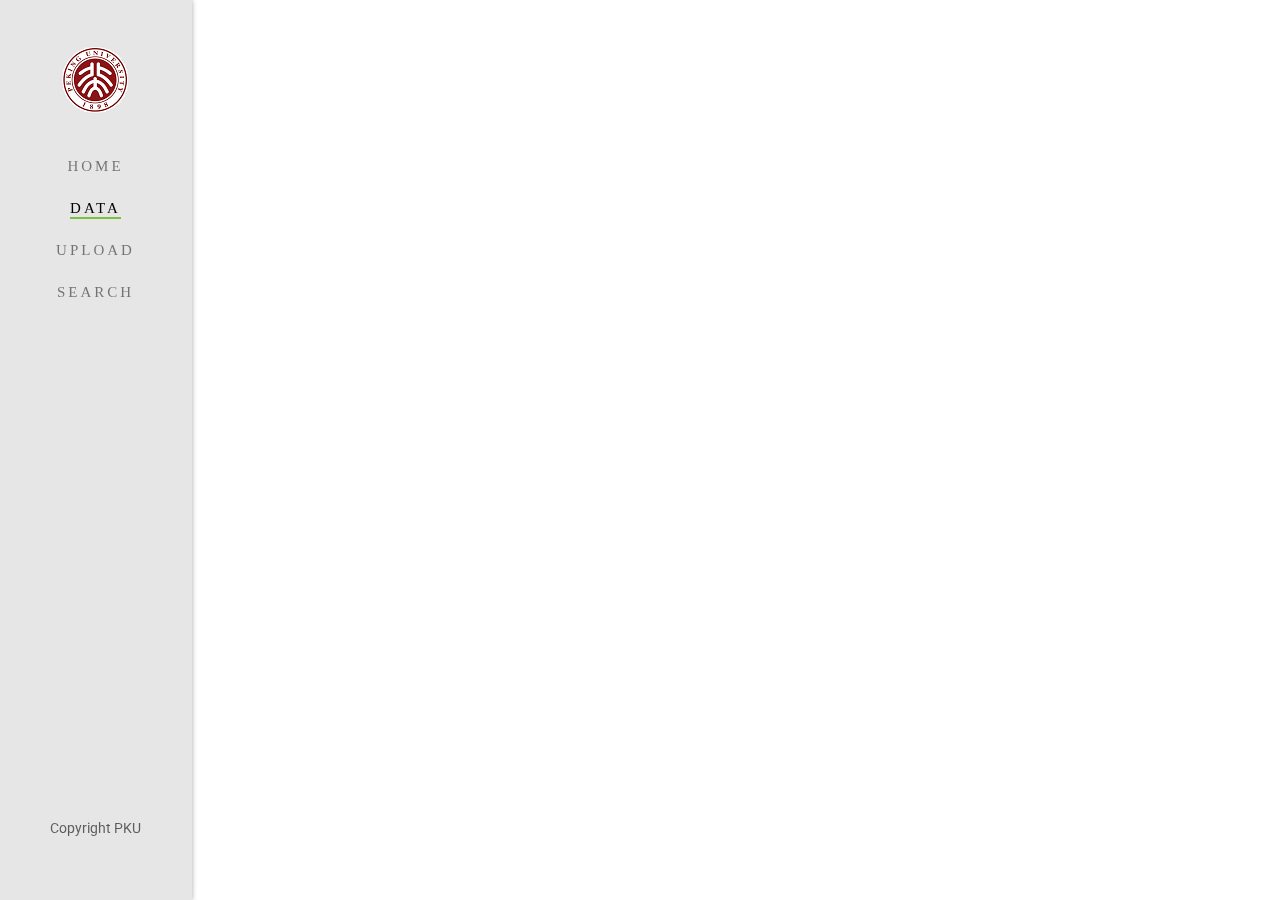
==== listPhotos.html @ c8ec36ab "changes" ====
<!DOCTYPE html>
<!--[if lt IE 7]>      <html class="no-js lt-ie9 lt-ie8 lt-ie7"> <![endif]-->
<!--[if IE 7]>         <html class="no-js lt-ie9 lt-ie8"> <![endif]-->
<!--[if IE 8]>         <html class="no-js lt-ie9"> <![endif]-->
<!--[if gt IE 8]><!--> <html class="no-js"> <!--<![endif]-->
	<head>
	<meta charset="utf-8">
	<meta http-equiv="X-UA-Compatible" content="IE=edge">
	<title>IDM SYSTEM</title>
	<meta name="viewport" content="width=device-width, initial-scale=1">
	<meta name="description" content="Free HTML5 Website Template by FreeHTML5.co" />
	<meta name="keywords" content="free html5, free template, free bootstrap, free website template, html5, css3, mobile first, responsive" />
	

  

  	<!-- Facebook and Twitter integration -->
	<meta property="og:title" content=""/>
	<meta property="og:image" content=""/>
	<meta property="og:url" content=""/>
	<meta property="og:site_name" content=""/>
	<meta property="og:description" content=""/>
	<meta name="twitter:title" content="" />
	<meta name="twitter:image" content="" />
	<meta name="twitter:url" content="" />
	<meta name="twitter:card" content="" />

	<!-- Place favicon.ico and apple-touch-icon.png in the root directory -->
	<link rel="shortcut icon" href="favicon.ico">

	<link href='https://fonts.googleapis.com/css?family=Roboto:400,300,600,400italic,700' rel='stylesheet' type='text/css'>
	<link href='https://fonts.googleapis.com/css?family=Montserrat:400,700' rel='stylesheet' type='text/css'>
	
	<!-- Animate.css -->
	<link rel="stylesheet" href="css/animate.css">
	<!-- Icomoon Icon Fonts-->
	<link rel="stylesheet" href="css/icomoon.css">
	<!-- Bootstrap  -->
	<link rel="stylesheet" href="css/bootstrap.css">
	<!-- Owl Carousel -->
	<link rel="stylesheet" href="css/owl.carousel.min.css">
	<link rel="stylesheet" href="css/owl.theme.default.min.css">
	<!-- Theme style  -->
	<link rel="stylesheet" href="css/style.css">

	<!-- Modernizr JS -->
	<script src="js/modernizr-2.6.2.min.js"></script>
	<!-- FOR IE9 below -->
	<!--[if lt IE 9]>
	<script src="js/respond.min.js"></script>
	<![endif]-->

	</head>
	<body>

	<div id="fh5co-page">
		<a href="#" class="js-fh5co-nav-toggle fh5co-nav-toggle"><i></i></a>
		<aside id="fh5co-aside" role="complementary" class="border js-fullheight">

			<h1 id="fh5co-logo"><a href="index.html"><img src="images/logo-colored.png" alt="Free HTML5 Bootstrap Website Template"></a></h1>
			<nav id="fh5co-main-menu" role="navigation">
				<ul>
					<li><a href="index.html">Home</a></li>
					<li class="fh5co-active"><a href="listPhotos.html">Data</a></li>
					<li><a href="upload.html">Upload</a></li>
					<li><a href="search.html">Search</a></li>
				</ul>
			</nav>


			<div class="fh5co-footer">
				<p>Copyright PKU</p>
				<!--<ul>-->
				<!--<li><a href="#"><i class="icon-facebook"></i></a></li>-->
				<!--<li><a href="#"><i class="icon-twitter"></i></a></li>-->
				<!--<li><a href="#"><i class="icon-instagram"></i></a></li>-->
				<!--<li><a href="#"><i class="icon-linkedin"></i></a></li>-->
				<!--</ul>-->
			</div>

		</aside>

		<div id="fh5co-main">
			<!-- Gallery  -->
			<div class="fh5co-narrow-content">
				<div class="row">
					<div class="col-md-4 animate-box" data-animate-effect="fadeInLeft">
						<h1 class="fh5co-heading">DataBase List</h1>
					</div>
				</div>
				<div id="add-data" class="fh5co-gallery animate-box" data-animate-effect="fadeInLeft">

				</div>
			</div>

			<!-- User Guide -->
			<div class="fh5co-narrow-content">
				<div class="row">
					<div class="col-md-4 animate-box" data-animate-effect="fadeInLeft">
						<h1 class="fh5co-heading-colored">User Guide</h1>
					</div>
				</div>
				<div class="row">
					<div class="col-md-12 animate-box" data-animate-effect="fadeInLeft">
						<p class="fh5co-lead">Separated they live in Bookmarksgrove right at the coast of the Semantics, a large language ocean.</p>
						<p><a href="#" class="btn btn-primary btn-outline">Learn More</a></p>
					</div>

				</div>
			</div>

		</div>
	</div>

	<!-- jQuery -->
	<script src="js/jquery.min.js"></script>
	<!-- jQuery Easing -->
	<script src="js/jquery.easing.1.3.js"></script>
	<!-- Bootstrap -->
	<script src="js/bootstrap.min.js"></script>
	<!-- Carousel -->
	<script src="js/owl.carousel.min.js"></script>
	<!-- Stellar -->
	<script src="js/jquery.stellar.min.js"></script>
	<!-- Waypoints -->
	<script src="js/jquery.waypoints.min.js"></script>
	<!-- Counters -->
	<script src="js/jquery.countTo.js"></script>
	
	
	
	<!-- MAIN JS -->
	<script src="js/main.js"></script>
	<script src="dataJs/photo.js"></script>
	</body>
</html>
---- css/icomoon.css ----
@font-face {
    font-family: 'icomoon';
    src:    url('../fonts/icomoon/icomoon.eot?195opb');
    src:    url('../fonts/icomoon/icomoon.eot?195opb#iefix') format('embedded-opentype'),
        url('../fonts/icomoon/icomoon.ttf?195opb') format('truetype'),
        url('../fonts/icomoon/icomoon.woff?195opb') format('woff'),
        url('../fonts/icomoon/icomoon.svg?195opb#icomoon') format('svg');
    font-weight: normal;
    font-style: normal;
}

[class^="icon-"], [class*=" icon-"] {
    /* use !important to prevent issues with browser extensions that change fonts */
    font-family: 'icomoon' !important;
    speak: none;
    font-style: normal;
    font-weight: normal;
    font-variant: normal;
    text-transform: none;
    line-height: 1;

    /* Better Font Rendering =========== */
    -webkit-font-smoothing: antialiased;
    -moz-osx-font-smoothing: grayscale;
}

.icon-glass:before {
    content: "\f000";
}
.icon-music:before {
    content: "\f001";
}
.icon-search:before {
    content: "\f002";
}
.icon-envelope-o:before {
    content: "\f003";
}
.icon-heart:before {
    content: "\f004";
}
.icon-star:before {
    content: "\f005";
}
.icon-star-o:before {
    content: "\f006";
}
.icon-user:before {
    content: "\f007";
}
.icon-film:before {
    content: "\f008";
}
.icon-th-large:before {
    content: "\f009";
}
.icon-th:before {
    content: "\f00a";
}
.icon-th-list:before {
    content: "\f00b";
}
.icon-check:before {
    content: "\f00c";
}
.icon-close:before {
    content: "\f00d";
}
.icon-remove:before {
    content: "\f00d";
}
.icon-times:before {
    content: "\f00d";
}
.icon-search-plus:before {
    content: "\f00e";
}
.icon-search-minus:before {
    content: "\f010";
}
.icon-power-off:before {
    content: "\f011";
}
.icon-signal:before {
    content: "\f012";
}
.icon-cog:before {
    content: "\f013";
}
.icon-gear:before {
    content: "\f013";
}
.icon-trash-o:before {
    content: "\f014";
}
.icon-home:before {
    content: "\f015";
}
.icon-file-o:before {
    content: "\f016";
}
.icon-clock-o:before {
    content: "\f017";
}
.icon-road:before {
    content: "\f018";
}
.icon-download:before {
    content: "\f019";
}
.icon-arrow-circle-o-down:before {
    content: "\f01a";
}
.icon-arrow-circle-o-up:before {
    content: "\f01b";
}
.icon-inbox:before {
    content: "\f01c";
}
.icon-play-circle-o:before {
    content: "\f01d";
}
.icon-repeat:before {
    content: "\f01e";
}
.icon-rotate-right:before {
    content: "\f01e";
}
.icon-refresh:before {
    content: "\f021";
}
.icon-list-alt:before {
    content: "\f022";
}
.icon-lock:before {
    content: "\f023";
}
.icon-flag:before {
    content: "\f024";
}
.icon-headphones:before {
    content: "\f025";
}
.icon-volume-off:before {
    content: "\f026";
}
.icon-volume-down:before {
    content: "\f027";
}
.icon-volume-up:before {
    content: "\f028";
}
.icon-qrcode:before {
    content: "\f029";
}
.icon-barcode:before {
    content: "\f02a";
}
.icon-tag:before {
    content: "\f02b";
}
.icon-tags:before {
    content: "\f02c";
}
.icon-book:before {
    content: "\f02d";
}
.icon-bookmark:before {
    content: "\f02e";
}
.icon-print:before {
    content: "\f02f";
}
.icon-camera:before {
    content: "\f030";
}
.icon-font:before {
    content: "\f031";
}
.icon-bold:before {
    content: "\f032";
}
.icon-italic:before {
    content: "\f033";
}
.icon-text-height:before {
    content: "\f034";
}
.icon-text-width:before {
    content: "\f035";
}
.icon-align-left:before {
    content: "\f036";
}
.icon-align-center:before {
    content: "\f037";
}
.icon-align-right:before {
    content: "\f038";
}
.icon-align-justify:before {
    content: "\f039";
}
.icon-list:before {
    content: "\f03a";
}
.icon-dedent:before {
    content: "\f03b";
}
.icon-outdent:before {
    content: "\f03b";
}
.icon-indent:before {
    content: "\f03c";
}
.icon-video-camera:before {
    content: "\f03d";
}
.icon-image:before {
    content: "\f03e";
}
.icon-photo:before {
    content: "\f03e";
}
.icon-picture-o:before {
    content: "\f03e";
}
.icon-pencil:before {
    content: "\f040";
}
.icon-map-marker:before {
    content: "\f041";
}
.icon-adjust:before {
    content: "\f042";
}
.icon-tint:before {
    content: "\f043";
}
.icon-edit:before {
    content: "\f044";
}
.icon-pencil-square-o:before {
    content: "\f044";
}
.icon-share-square-o:before {
    content: "\f045";
}
.icon-check-square-o:before {
    content: "\f046";
}
.icon-arrows:before {
    content: "\f047";
}
.icon-step-backward:before {
    content: "\f048";
}
.icon-fast-backward:before {
    content: "\f049";
}
.icon-backward:before {
    content: "\f04a";
}
.icon-play:before {
    content: "\f04b";
}
.icon-pause:before {
    content: "\f04c";
}
.icon-stop:before {
    content: "\f04d";
}
.icon-forward:before {
    content: "\f04e";
}
.icon-fast-forward:before {
    content: "\f050";
}
.icon-step-forward:before {
    content: "\f051";
}
.icon-eject:before {
    content: "\f052";
}
.icon-chevron-left:before {
    content: "\f053";
}
.icon-chevron-right:before {
    content: "\f054";
}
.icon-plus-circle:before {
    content: "\f055";
}
.icon-minus-circle:before {
    content: "\f056";
}
.icon-times-circle:before {
    content: "\f057";
}
.icon-check-circle:before {
    content: "\f058";
}
.icon-question-circle:before {
    content: "\f059";
}
.icon-info-circle:before {
    content: "\f05a";
}
.icon-crosshairs:before {
    content: "\f05b";
}
.icon-times-circle-o:before {
    content: "\f05c";
}
.icon-check-circle-o:before {
    content: "\f05d";
}
.icon-ban:before {
    content: "\f05e";
}
.icon-arrow-left:before {
    content: "\f060";
}
.icon-arrow-right:before {
    content: "\f061";
}
.icon-arrow-up:before {
    content: "\f062";
}
.icon-arrow-down:before {
    content: "\f063";
}
.icon-mail-forward:before {
    content: "\f064";
}
.icon-share:before {
    content: "\f064";
}
.icon-expand:before {
    content: "\f065";
}
.icon-compress:before {
    content: "\f066";
}
.icon-plus:before {
    content: "\f067";
}
.icon-minus:before {
    content: "\f068";
}
.icon-asterisk:before {
    content: "\f069";
}
.icon-exclamation-circle:before {
    content: "\f06a";
}
.icon-gift:before {
    content: "\f06b";
}
.icon-leaf:before {
    content: "\f06c";
}
.icon-fire:before {
    content: "\f06d";
}
.icon-eye:before {
    content: "\f06e";
}
.icon-eye-slash:before {
    content: "\f070";
}
.icon-exclamation-triangle:before {
    content: "\f071";
}
.icon-warning:before {
    content: "\f071";
}
.icon-plane:before {
    content: "\f072";
}
.icon-calendar:before {
    content: "\f073";
}
.icon-random:before {
    content: "\f074";
}
.icon-comment:before {
    content: "\f075";
}
.icon-magnet:before {
    content: "\f076";
}
.icon-chevron-up:before {
    content: "\f077";
}
.icon-chevron-down:before {
    content: "\f078";
}
.icon-retweet:before {
    content: "\f079";
}
.icon-shopping-cart:before {
    content: "\f07a";
}
.icon-folder:before {
    content: "\f07b";
}
.icon-folder-open:before {
    content: "\f07c";
}
.icon-arrows-v:before {
    content: "\f07d";
}
.icon-arrows-h:before {
    content: "\f07e";
}
.icon-bar-chart:before {
    content: "\f080";
}
.icon-bar-chart-o:before {
    content: "\f080";
}
.icon-twitter-square:before {
    content: "\f081";
}
.icon-facebook-square:before {
    content: "\f082";
}
.icon-camera-retro:before {
    content: "\f083";
}
.icon-key:before {
    content: "\f084";
}
.icon-cogs:before {
    content: "\f085";
}
.icon-gears:before {
    content: "\f085";
}
.icon-comments:before {
    content: "\f086";
}
.icon-thumbs-o-up:before {
    content: "\f087";
}
.icon-thumbs-o-down:before {
    content: "\f088";
}
.icon-star-half:before {
    content: "\f089";
}
.icon-heart-o:before {
    content: "\f08a";
}
.icon-sign-out:before {
    content: "\f08b";
}
.icon-linkedin-square:before {
    content: "\f08c";
}
.icon-thumb-tack:before {
    content: "\f08d";
}
.icon-external-link:before {
    content: "\f08e";
}
.icon-sign-in:before {
    content: "\f090";
}
.icon-trophy:before {
    content: "\f091";
}
.icon-github-square:before {
    content: "\f092";
}
.icon-upload:before {
    content: "\f093";
}
.icon-lemon-o:before {
    content: "\f094";
}
.icon-phone:before {
    content: "\f095";
}
.icon-square-o:before {
    content: "\f096";
}
.icon-bookmark-o:before {
    content: "\f097";
}
.icon-phone-square:before {
    content: "\f098";
}
.icon-twitter:before {
    content: "\f099";
}
.icon-facebook:before {
    content: "\f09a";
}
.icon-facebook-f:before {
    content: "\f09a";
}
.icon-github:before {
    content: "\f09b";
}
.icon-unlock:before {
    content: "\f09c";
}
.icon-credit-card:before {
    content: "\f09d";
}
.icon-feed:before {
    content: "\f09e";
}
.icon-rss:before {
    content: "\f09e";
}
.icon-hdd-o:before {
    content: "\f0a0";
}
.icon-bullhorn:before {
    content: "\f0a1";
}
.icon-bell-o:before {
    content: "\f0a2";
}
.icon-certificate:before {
    content: "\f0a3";
}
.icon-hand-o-right:before {
    content: "\f0a4";
}
.icon-hand-o-left:before {
    content: "\f0a5";
}
.icon-hand-o-up:before {
    content: "\f0a6";
}
.icon-hand-o-down:before {
    content: "\f0a7";
}
.icon-arrow-circle-left:before {
    content: "\f0a8";
}
.icon-arrow-circle-right:before {
    content: "\f0a9";
}
.icon-arrow-circle-up:before {
    content: "\f0aa";
}
.icon-arrow-circle-down:before {
    content: "\f0ab";
}
.icon-globe:before {
    content: "\f0ac";
}
.icon-wrench:before {
    content: "\f0ad";
}
.icon-tasks:before {
    content: "\f0ae";
}
.icon-filter:before {
    content: "\f0b0";
}
.icon-briefcase:before {
    content: "\f0b1";
}
.icon-arrows-alt:before {
    content: "\f0b2";
}
.icon-group:before {
    content: "\f0c0";
}
.icon-users:before {
    content: "\f0c0";
}
.icon-chain:before {
    content: "\f0c1";
}
.icon-link:before {
    content: "\f0c1";
}
.icon-cloud:before {
    content: "\f0c2";
}
.icon-flask:before {
    content: "\f0c3";
}
.icon-cut:before {
    content: "\f0c4";
}
.icon-scissors:before {
    content: "\f0c4";
}
.icon-copy:before {
    content: "\f0c5";
}
.icon-files-o:before {
    content: "\f0c5";
}
.icon-paperclip:before {
    content: "\f0c6";
}
.icon-floppy-o:before {
    content: "\f0c7";
}
.icon-save:before {
    content: "\f0c7";
}
.icon-square:before {
    content: "\f0c8";
}
.icon-bars:before {
    content: "\f0c9";
}
.icon-navicon:before {
    content: "\f0c9";
}
.icon-reorder:before {
    content: "\f0c9";
}
.icon-list-ul:before {
    content: "\f0ca";
}
.icon-list-ol:before {
    content: "\f0cb";
}
.icon-strikethrough:before {
    content: "\f0cc";
}
.icon-underline:before {
    content: "\f0cd";
}
.icon-table:before {
    content: "\f0ce";
}
.icon-magic:before {
    content: "\f0d0";
}
.icon-truck:before {
    content: "\f0d1";
}
.icon-pinterest:before {
    content: "\f0d2";
}
.icon-pinterest-square:before {
    content: "\f0d3";
}
.icon-google-plus-square:before {
    content: "\f0d4";
}
.icon-google-plus:before {
    content: "\f0d5";
}
.icon-money:before {
    content: "\f0d6";
}
.icon-caret-down:before {
    content: "\f0d7";
}
.icon-caret-up:before {
    content: "\f0d8";
}
.icon-caret-left:before {
    content: "\f0d9";
}
.icon-caret-right:before {
    content: "\f0da";
}
.icon-columns:before {
    content: "\f0db";
}
.icon-sort:before {
    content: "\f0dc";
}
.icon-unsorted:before {
    content: "\f0dc";
}
.icon-sort-desc:before {
    content: "\f0dd";
}
.icon-sort-down:before {
    content: "\f0dd";
}
.icon-sort-asc:before {
    content: "\f0de";
}
.icon-sort-up:before {
    content: "\f0de";
}
.icon-envelope:before {
    content: "\f0e0";
}
.icon-linkedin:before {
    content: "\f0e1";
}
.icon-rotate-left:before {
    content: "\f0e2";
}
.icon-undo:before {
    content: "\f0e2";
}
.icon-gavel:before {
    content: "\f0e3";
}
.icon-legal:before {
    content: "\f0e3";
}
.icon-dashboard:before {
    content: "\f0e4";
}
.icon-tachometer:before {
    content: "\f0e4";
}
.icon-comment-o:before {
    content: "\f0e5";
}
.icon-comments-o:before {
    content: "\f0e6";
}
.icon-bolt:before {
    content: "\f0e7";
}
.icon-flash:before {
    content: "\f0e7";
}
.icon-sitemap:before {
    content: "\f0e8";
}
.icon-umbrella:before {
    content: "\f0e9";
}
.icon-clipboard:before {
    content: "\f0ea";
}
.icon-paste:before {
    content: "\f0ea";
}
.icon-lightbulb-o:before {
    content: "\f0eb";
}
.icon-exchange:before {
    content: "\f0ec";
}
.icon-cloud-download:before {
    content: "\f0ed";
}
.icon-cloud-upload:before {
    content: "\f0ee";
}
.icon-user-md:before {
    content: "\f0f0";
}
.icon-stethoscope:before {
    content: "\f0f1";
}
.icon-suitcase:before {
    content: "\f0f2";
}
.icon-bell:before {
    content: "\f0f3";
}
.icon-coffee:before {
    content: "\f0f4";
}
.icon-cutlery:before {
    content: "\f0f5";
}
.icon-file-text-o:before {
    content: "\f0f6";
}
.icon-building-o:before {
    content: "\f0f7";
}
.icon-hospital-o:before {
    content: "\f0f8";
}
.icon-ambulance:before {
    content: "\f0f9";
}
.icon-medkit:before {
    content: "\f0fa";
}
.icon-fighter-jet:before {
    content: "\f0fb";
}
.icon-beer:before {
    content: "\f0fc";
}
.icon-h-square:before {
    content: "\f0fd";
}
.icon-plus-square:before {
    content: "\f0fe";
}
.icon-angle-double-left:before {
    content: "\f100";
}
.icon-angle-double-right:before {
    content: "\f101";
}
.icon-angle-double-up:before {
    content: "\f102";
}
.icon-angle-double-down:before {
    content: "\f103";
}
.icon-angle-left:before {
    content: "\f104";
}
.icon-angle-right:before {
    content: "\f105";
}
.icon-angle-up:before {
    content: "\f106";
}
.icon-angle-down:before {
    content: "\f107";
}
.icon-desktop:before {
    content: "\f108";
}
.icon-laptop:before {
    content: "\f109";
}
.icon-tablet:before {
    content: "\f10a";
}
.icon-mobile:before {
    content: "\f10b";
}
.icon-mobile-phone:before {
    content: "\f10b";
}
.icon-circle-o:before {
    content: "\f10c";
}
.icon-quote-left:before {
    content: "\f10d";
}
.icon-quote-right:before {
    content: "\f10e";
}
.icon-spinner:before {
    content: "\f110";
}
.icon-circle:before {
    content: "\f111";
}
.icon-mail-reply:before {
    content: "\f112";
}
.icon-reply:before {
    content: "\f112";
}
.icon-github-alt:before {
    content: "\f113";
}
.icon-folder-o:before {
    content: "\f114";
}
.icon-folder-open-o:before {
    content: "\f115";
}
.icon-smile-o:before {
    content: "\f118";
}
.icon-frown-o:before {
    content: "\f119";
}
.icon-meh-o:before {
    content: "\f11a";
}
.icon-gamepad:before {
    content: "\f11b";
}
.icon-keyboard-o:before {
    content: "\f11c";
}
.icon-flag-o:before {
    content: "\f11d";
}
.icon-flag-checkered:before {
    content: "\f11e";
}
.icon-terminal:before {
    content: "\f120";
}
.icon-code:before {
    content: "\f121";
}
.icon-mail-reply-all:before {
    content: "\f122";
}
.icon-reply-all:before {
    content: "\f122";
}
.icon-star-half-empty:before {
    content: "\f123";
}
.icon-star-half-full:before {
    content: "\f123";
}
.icon-star-half-o:before {
    content: "\f123";
}
.icon-location-arrow:before {
    content: "\f124";
}
.icon-crop:before {
    content: "\f125";
}
.icon-code-fork:before {
    content: "\f126";
}
.icon-chain-broken:before {
    content: "\f127";
}
.icon-unlink:before {
    content: "\f127";
}
.icon-question:before {
    content: "\f128";
}
.icon-info:before {
    content: "\f129";
}
.icon-exclamation:before {
    content: "\f12a";
}
.icon-superscript:before {
    content: "\f12b";
}
.icon-subscript:before {
    content: "\f12c";
}
.icon-eraser:before {
    content: "\f12d";
}
.icon-puzzle-piece:before {
    content: "\f12e";
}
.icon-microphone:before {
    content: "\f130";
}
.icon-microphone-slash:before {
    content: "\f131";
}
.icon-shield:before {
    content: "\f132";
}
.icon-calendar-o:before {
    content: "\f133";
}
.icon-fire-extinguisher:before {
    content: "\f134";
}
.icon-rocket:before {
    content: "\f135";
}
.icon-maxcdn:before {
    content: "\f136";
}
.icon-chevron-circle-left:before {
    content: "\f137";
}
.icon-chevron-circle-right:before {
    content: "\f138";
}
.icon-chevron-circle-up:before {
    content: "\f139";
}
.icon-chevron-circle-down:before {
    content: "\f13a";
}
.icon-html5:before {
    content: "\f13b";
}
.icon-css3:before {
    content: "\f13c";
}
.icon-anchor:before {
    content: "\f13d";
}
.icon-unlock-alt:before {
    content: "\f13e";
}
.icon-bullseye:before {
    content: "\f140";
}
.icon-ellipsis-h:before {
    content: "\f141";
}
.icon-ellipsis-v:before {
    content: "\f142";
}
.icon-rss-square:before {
    content: "\f143";
}
.icon-play-circle:before {
    content: "\f144";
}
.icon-ticket:before {
    content: "\f145";
}
.icon-minus-square:before {
    content: "\f146";
}
.icon-minus-square-o:before {
    content: "\f147";
}
.icon-level-up:before {
    content: "\f148";
}
.icon-level-down:before {
    content: "\f149";
}
.icon-check-square:before {
    content: "\f14a";
}
.icon-pencil-square:before {
    content: "\f14b";
}
.icon-external-link-square:before {
    content: "\f14c";
}
.icon-share-square:before {
    content: "\f14d";
}
.icon-compass:before {
    content: "\f14e";
}
.icon-caret-square-o-down:before {
    content: "\f150";
}
.icon-toggle-down:before {
    content: "\f150";
}
.icon-caret-square-o-up:before {
    content: "\f151";
}
.icon-toggle-up:before {
    content: "\f151";
}
.icon-caret-square-o-right:before {
    content: "\f152";
}
.icon-toggle-right:before {
    content: "\f152";
}
.icon-eur:before {
    content: "\f153";
}
.icon-euro:before {
    content: "\f153";
}
.icon-gbp:before {
    content: "\f154";
}
.icon-dollar:before {
    content: "\f155";
}
.icon-usd:before {
    content: "\f155";
}
.icon-inr:before {
    content: "\f156";
}
.icon-rupee:before {
    content: "\f156";
}
.icon-cny:before {
    content: "\f157";
}
.icon-jpy:before {
    content: "\f157";
}
.icon-rmb:before {
    content: "\f157";
}
.icon-yen:before {
    content: "\f157";
}
.icon-rouble:before {
    content: "\f158";
}
.icon-rub:before {
    content: "\f158";
}
.icon-ruble:before {
    content: "\f158";
}
.icon-krw:before {
    content: "\f159";
}
.icon-won:before {
    content: "\f159";
}
.icon-bitcoin:before {
    content: "\f15a";
}
.icon-btc:before {
    content: "\f15a";
}
.icon-file:before {
    content: "\f15b";
}
.icon-file-text:before {
    content: "\f15c";
}
.icon-sort-alpha-asc:before {
    content: "\f15d";
}
.icon-sort-alpha-desc:before {
    content: "\f15e";
}
.icon-sort-amount-asc:before {
    content: "\f160";
}
.icon-sort-amount-desc:before {
    content: "\f161";
}
.icon-sort-numeric-asc:before {
    content: "\f162";
}
.icon-sort-numeric-desc:before {
    content: "\f163";
}
.icon-thumbs-up:before {
    content: "\f164";
}
.icon-thumbs-down:before {
    content: "\f165";
}
.icon-youtube-square:before {
    content: "\f166";
}
.icon-youtube:before {
    content: "\f167";
}
.icon-xing:before {
    content: "\f168";
}
.icon-xing-square:before {
    content: "\f169";
}
.icon-youtube-play:before {
    content: "\f16a";
}
.icon-dropbox:before {
    content: "\f16b";
}
.icon-stack-overflow:before {
    content: "\f16c";
}
.icon-instagram:before {
    content: "\f16d";
}
.icon-flickr:before {
    content: "\f16e";
}
.icon-adn:before {
    content: "\f170";
}
.icon-bitbucket:before {
    content: "\f171";
}
.icon-bitbucket-square:before {
    content: "\f172";
}
.icon-tumblr:before {
    content: "\f173";
}
.icon-tumblr-square:before {
    content: "\f174";
}
.icon-long-arrow-down:before {
    content: "\f175";
}
.icon-long-arrow-up:before {
    content: "\f176";
}
.icon-long-arrow-left:before {
    content: "\f177";
}
.icon-long-arrow-right:before {
    content: "\f178";
}
.icon-apple:before {
    content: "\f179";
}
.icon-windows:before {
    content: "\f17a";
}
.icon-android:before {
    content: "\f17b";
}
.icon-linux:before {
    content: "\f17c";
}
.icon-dribbble:before {
    content: "\f17d";
}
.icon-skype:before {
    content: "\f17e";
}
.icon-foursquare:before {
    content: "\f180";
}
.icon-trello:before {
    content: "\f181";
}
.icon-female:before {
    content: "\f182";
}
.icon-male:before {
    content: "\f183";
}
.icon-gittip:before {
    content: "\f184";
}
.icon-gratipay:before {
    content: "\f184";
}
.icon-sun-o:before {
    content: "\f185";
}
.icon-moon-o:before {
    content: "\f186";
}
.icon-archive:before {
    content: "\f187";
}
.icon-bug:before {
    content: "\f188";
}
.icon-vk:before {
    content: "\f189";
}
.icon-weibo:before {
    content: "\f18a";
}
.icon-renren:before {
    content: "\f18b";
}
.icon-pagelines:before {
    content: "\f18c";
}
.icon-stack-exchange:before {
    content: "\f18d";
}
.icon-arrow-circle-o-right:before {
    content: "\f18e";
}
.icon-arrow-circle-o-left:before {
    content: "\f190";
}
.icon-caret-square-o-left:before {
    content: "\f191";
}
.icon-toggle-left:before {
    content: "\f191";
}
.icon-dot-circle-o:before {
    content: "\f192";
}
.icon-wheelchair:before {
    content: "\f193";
}
.icon-vimeo-square:before {
    content: "\f194";
}
.icon-try:before {
    content: "\f195";
}
.icon-turkish-lira:before {
    content: "\f195";
}
.icon-plus-square-o:before {
    content: "\f196";
}
.icon-space-shuttle:before {
    content: "\f197";
}
.icon-slack:before {
    content: "\f198";
}
.icon-envelope-square:before {
    content: "\f199";
}
.icon-wordpress:before {
    content: "\f19a";
}
.icon-openid:before {
    content: "\f19b";
}
.icon-bank:before {
    content: "\f19c";
}
.icon-institution:before {
    content: "\f19c";
}
.icon-university:before {
    content: "\f19c";
}
.icon-graduation-cap:before {
    content: "\f19d";
}
.icon-mortar-board:before {
    content: "\f19d";
}
.icon-yahoo:before {
    content: "\f19e";
}
.icon-google:before {
    content: "\f1a0";
}
.icon-reddit:before {
    content: "\f1a1";
}
.icon-reddit-square:before {
    content: "\f1a2";
}
.icon-stumbleupon-circle:before {
    content: "\f1a3";
}
.icon-stumbleupon:before {
    content: "\f1a4";
}
.icon-delicious:before {
    content: "\f1a5";
}
.icon-digg:before {
    content: "\f1a6";
}
.icon-pied-piper-pp:before {
    content: "\f1a7";
}
.icon-pied-piper-alt:before {
    content: "\f1a8";
}
.icon-drupal:before {
    content: "\f1a9";
}
.icon-joomla:before {
    content: "\f1aa";
}
.icon-language:before {
    content: "\f1ab";
}
.icon-fax:before {
    content: "\f1ac";
}
.icon-building:before {
    content: "\f1ad";
}
.icon-child:before {
    content: "\f1ae";
}
.icon-paw:before {
    content: "\f1b0";
}
.icon-spoon:before {
    content: "\f1b1";
}
.icon-cube:before {
    content: "\f1b2";
}
.icon-cubes:before {
    content: "\f1b3";
}
.icon-behance:before {
    content: "\f1b4";
}
.icon-behance-square:before {
    content: "\f1b5";
}
.icon-steam:before {
    content: "\f1b6";
}
.icon-steam-square:before {
    content: "\f1b7";
}
.icon-recycle:before {
    content: "\f1b8";
}
.icon-automobile:before {
    content: "\f1b9";
}
.icon-car:before {
    content: "\f1b9";
}
.icon-cab:before {
    content: "\f1ba";
}
.icon-taxi:before {
    content: "\f1ba";
}
.icon-tree:before {
    content: "\f1bb";
}
.icon-spotify:before {
    content: "\f1bc";
}
.icon-deviantart:before {
    content: "\f1bd";
}
.icon-soundcloud:before {
    content: "\f1be";
}
.icon-database:before {
    content: "\f1c0";
}
.icon-file-pdf-o:before {
    content: "\f1c1";
}
.icon-file-word-o:before {
    content: "\f1c2";
}
.icon-file-excel-o:before {
    content: "\f1c3";
}
.icon-file-powerpoint-o:before {
    content: "\f1c4";
}
.icon-file-image-o:before {
    content: "\f1c5";
}
.icon-file-photo-o:before {
    content: "\f1c5";
}
.icon-file-picture-o:before {
    content: "\f1c5";
}
.icon-file-archive-o:before {
    content: "\f1c6";
}
.icon-file-zip-o:before {
    content: "\f1c6";
}
.icon-file-audio-o:before {
    content: "\f1c7";
}
.icon-file-sound-o:before {
    content: "\f1c7";
}
.icon-file-movie-o:before {
    content: "\f1c8";
}
.icon-file-video-o:before {
    content: "\f1c8";
}
.icon-file-code-o:before {
    content: "\f1c9";
}
.icon-vine:before {
    content: "\f1ca";
}
.icon-codepen:before {
    content: "\f1cb";
}
.icon-jsfiddle:before {
    content: "\f1cc";
}
.icon-life-bouy:before {
    content: "\f1cd";
}
.icon-life-buoy:before {
    content: "\f1cd";
}
.icon-life-ring:before {
    content: "\f1cd";
}
.icon-life-saver:before {
    content: "\f1cd";
}
.icon-support:before {
    content: "\f1cd";
}
.icon-circle-o-notch:before {
    content: "\f1ce";
}
.icon-ra:before {
    content: "\f1d0";
}
.icon-rebel:before {
    content: "\f1d0";
}
.icon-resistance:before {
    content: "\f1d0";
}
.icon-empire:before {
    content: "\f1d1";
}
.icon-ge:before {
    content: "\f1d1";
}
.icon-git-square:before {
    content: "\f1d2";
}
.icon-git:before {
    content: "\f1d3";
}
.icon-hacker-news:before {
    content: "\f1d4";
}
.icon-y-combinator-square:before {
    content: "\f1d4";
}
.icon-yc-square:before {
    content: "\f1d4";
}
.icon-tencent-weibo:before {
    content: "\f1d5";
}
.icon-qq:before {
    content: "\f1d6";
}
.icon-wechat:before {
    content: "\f1d7";
}
.icon-weixin:before {
    content: "\f1d7";
}
.icon-paper-plane:before {
    content: "\f1d8";
}
.icon-send:before {
    content: "\f1d8";
}
.icon-paper-plane-o:before {
    content: "\f1d9";
}
.icon-send-o:before {
    content: "\f1d9";
}
.icon-history:before {
    content: "\f1da";
}
.icon-circle-thin:before {
    content: "\f1db";
}
.icon-header:before {
    content: "\f1dc";
}
.icon-paragraph:before {
    content: "\f1dd";
}
.icon-sliders:before {
    content: "\f1de";
}
.icon-share-alt:before {
    content: "\f1e0";
}
.icon-share-alt-square:before {
    content: "\f1e1";
}
.icon-bomb:before {
    content: "\f1e2";
}
.icon-futbol-o:before {
    content: "\f1e3";
}
.icon-soccer-ball-o:before {
    content: "\f1e3";
}
.icon-tty:before {
    content: "\f1e4";
}
.icon-binoculars:before {
    content: "\f1e5";
}
.icon-plug:before {
    content: "\f1e6";
}
.icon-slideshare:before {
    content: "\f1e7";
}
.icon-twitch:before {
    content: "\f1e8";
}
.icon-yelp:before {
    content: "\f1e9";
}
.icon-newspaper-o:before {
    content: "\f1ea";
}
.icon-wifi:before {
    content: "\f1eb";
}
.icon-calculator:before {
    content: "\f1ec";
}
.icon-paypal:before {
    content: "\f1ed";
}
.icon-google-wallet:before {
    content: "\f1ee";
}
.icon-cc-visa:before {
    content: "\f1f0";
}
.icon-cc-mastercard:before {
    content: "\f1f1";
}
.icon-cc-discover:before {
    content: "\f1f2";
}
.icon-cc-amex:before {
    content: "\f1f3";
}
.icon-cc-paypal:before {
    content: "\f1f4";
}
.icon-cc-stripe:before {
    content: "\f1f5";
}
.icon-bell-slash:before {
    content: "\f1f6";
}
.icon-bell-slash-o:before {
    content: "\f1f7";
}
.icon-trash:before {
    content: "\f1f8";
}
.icon-copyright:before {
    content: "\f1f9";
}
.icon-at:before {
    content: "\f1fa";
}
.icon-eyedropper:before {
    content: "\f1fb";
}
.icon-paint-brush:before {
    content: "\f1fc";
}
.icon-birthday-cake:before {
    content: "\f1fd";
}
.icon-area-chart:before {
    content: "\f1fe";
}
.icon-pie-chart:before {
    content: "\f200";
}
.icon-line-chart:before {
    content: "\f201";
}
.icon-lastfm:before {
    content: "\f202";
}
.icon-lastfm-square:before {
    content: "\f203";
}
.icon-toggle-off:before {
    content: "\f204";
}
.icon-toggle-on:before {
    content: "\f205";
}
.icon-bicycle:before {
    content: "\f206";
}
.icon-bus:before {
    content: "\f207";
}
.icon-ioxhost:before {
    content: "\f208";
}
.icon-angellist:before {
    content: "\f209";
}
.icon-cc:before {
    content: "\f20a";
}
.icon-ils:before {
    content: "\f20b";
}
.icon-shekel:before {
    content: "\f20b";
}
.icon-sheqel:before {
    content: "\f20b";
}
.icon-meanpath:before {
    content: "\f20c";
}
.icon-buysellads:before {
    content: "\f20d";
}
.icon-connectdevelop:before {
    content: "\f20e";
}
.icon-dashcube:before {
    content: "\f210";
}
.icon-forumbee:before {
    content: "\f211";
}
.icon-leanpub:before {
    content: "\f212";
}
.icon-sellsy:before {
    content: "\f213";
}
.icon-shirtsinbulk:before {
    content: "\f214";
}
.icon-simplybuilt:before {
    content: "\f215";
}
.icon-skyatlas:before {
    content: "\f216";
}
.icon-cart-plus:before {
    content: "\f217";
}
.icon-cart-arrow-down:before {
    content: "\f218";
}
.icon-diamond:before {
    content: "\f219";
}
.icon-ship:before {
    content: "\f21a";
}
.icon-user-secret:before {
    content: "\f21b";
}
.icon-motorcycle:before {
    content: "\f21c";
}
.icon-street-view:before {
    content: "\f21d";
}
.icon-heartbeat:before {
    content: "\f21e";
}
.icon-venus:before {
    content: "\f221";
}
.icon-mars:before {
    content: "\f222";
}
.icon-mercury:before {
    content: "\f223";
}
.icon-intersex:before {
    content: "\f224";
}
.icon-transgender:before {
    content: "\f224";
}
.icon-transgender-alt:before {
    content: "\f225";
}
.icon-venus-double:before {
    content: "\f226";
}
.icon-mars-double:before {
    content: "\f227";
}
.icon-venus-mars:before {
    content: "\f228";
}
.icon-mars-stroke:before {
    content: "\f229";
}
.icon-mars-stroke-v:before {
    content: "\f22a";
}
.icon-mars-stroke-h:before {
    content: "\f22b";
}
.icon-neuter:before {
    content: "\f22c";
}
.icon-genderless:before {
    content: "\f22d";
}
.icon-facebook-official:before {
    content: "\f230";
}
.icon-pinterest-p:before {
    content: "\f231";
}
.icon-whatsapp:before {
    content: "\f232";
}
.icon-server:before {
    content: "\f233";
}
.icon-user-plus:before {
    content: "\f234";
}
.icon-user-times:before {
    content: "\f235";
}
.icon-bed:before {
    content: "\f236";
}
.icon-hotel:before {
    content: "\f236";
}
.icon-viacoin:before {
    content: "\f237";
}
.icon-train:before {
    content: "\f238";
}
.icon-subway:before {
    content: "\f239";
}
.icon-medium:before {
    content: "\f23a";
}
.icon-y-combinator:before {
    content: "\f23b";
}
.icon-yc:before {
    content: "\f23b";
}
.icon-optin-monster:before {
    content: "\f23c";
}
.icon-opencart:before {
    content: "\f23d";
}
.icon-expeditedssl:before {
    content: "\f23e";
}
.icon-battery-4:before {
    content: "\f240";
}
.icon-battery-full:before {
    content: "\f240";
}
.icon-battery-3:before {
    content: "\f241";
}
.icon-battery-three-quarters:before {
    content: "\f241";
}
.icon-battery-2:before {
    content: "\f242";
}
.icon-battery-half:before {
    content: "\f242";
}
.icon-battery-1:before {
    content: "\f243";
}
.icon-battery-quarter:before {
    content: "\f243";
}
.icon-battery-0:before {
    content: "\f244";
}
.icon-battery-empty:before {
    content: "\f244";
}
.icon-mouse-pointer:before {
    content: "\f245";
}
.icon-i-cursor:before {
    content: "\f246";
}
.icon-object-group:before {
    content: "\f247";
}
.icon-object-ungroup:before {
    content: "\f248";
}
.icon-sticky-note:before {
    content: "\f249";
}
.icon-sticky-note-o:before {
    content: "\f24a";
}
.icon-cc-jcb:before {
    content: "\f24b";
}
.icon-cc-diners-club:before {
    content: "\f24c";
}
.icon-clone:before {
    content: "\f24d";
}
.icon-balance-scale:before {
    content: "\f24e";
}
.icon-hourglass-o:before {
    content: "\f250";
}
.icon-hourglass-1:before {
    content: "\f251";
}
.icon-hourglass-start:before {
    content: "\f251";
}
.icon-hourglass-2:before {
    content: "\f252";
}
.icon-hourglass-half:before {
    content: "\f252";
}
.icon-hourglass-3:before {
    content: "\f253";
}
.icon-hourglass-end:before {
    content: "\f253";
}
.icon-hourglass:before {
    content: "\f254";
}
.icon-hand-grab-o:before {
    content: "\f255";
}
.icon-hand-rock-o:before {
    content: "\f255";
}
.icon-hand-paper-o:before {
    content: "\f256";
}
.icon-hand-stop-o:before {
    content: "\f256";
}
.icon-hand-scissors-o:before {
    content: "\f257";
}
.icon-hand-lizard-o:before {
    content: "\f258";
}
.icon-hand-spock-o:before {
    content: "\f259";
}
.icon-hand-pointer-o:before {
    content: "\f25a";
}
.icon-hand-peace-o:before {
    content: "\f25b";
}
.icon-trademark:before {
    content: "\f25c";
}
.icon-registered:before {
    content: "\f25d";
}
.icon-creative-commons:before {
    content: "\f25e";
}
.icon-gg:before {
    content: "\f260";
}
.icon-gg-circle:before {
    content: "\f261";
}
.icon-tripadvisor:before {
    content: "\f262";
}
.icon-odnoklassniki:before {
    content: "\f263";
}
.icon-odnoklassniki-square:before {
    content: "\f264";
}
.icon-get-pocket:before {
    content: "\f265";
}
.icon-wikipedia-w:before {
    content: "\f266";
}
.icon-safari:before {
    content: "\f267";
}
.icon-chrome:before {
    content: "\f268";
}
.icon-firefox:before {
    content: "\f269";
}
.icon-opera:before {
    content: "\f26a";
}
.icon-internet-explorer:before {
    content: "\f26b";
}
.icon-television:before {
    content: "\f26c";
}
.icon-tv:before {
    content: "\f26c";
}
.icon-contao:before {
    content: "\f26d";
}
.icon-500px:before {
    content: "\f26e";
}
.icon-amazon:before {
    content: "\f270";
}
.icon-calendar-plus-o:before {
    content: "\f271";
}
.icon-calendar-minus-o:before {
    content: "\f272";
}
.icon-calendar-times-o:before {
    content: "\f273";
}
.icon-calendar-check-o:before {
    content: "\f274";
}
.icon-industry:before {
    content: "\f275";
}
.icon-map-pin:before {
    content: "\f276";
}
.icon-map-signs:before {
    content: "\f277";
}
.icon-map-o:before {
    content: "\f278";
}
.icon-map:before {
    content: "\f279";
}
.icon-commenting:before {
    content: "\f27a";
}
.icon-commenting-o:before {
    content: "\f27b";
}
.icon-houzz:before {
    content: "\f27c";
}
.icon-vimeo:before {
    content: "\f27d";
}
.icon-black-tie:before {
    content: "\f27e";
}
.icon-fonticons:before {
    content: "\f280";
}
.icon-reddit-alien:before {
    content: "\f281";
}
.icon-edge:before {
    content: "\f282";
}
.icon-credit-card-alt:before {
    content: "\f283";
}
.icon-codiepie:before {
    content: "\f284";
}
.icon-modx:before {
    content: "\f285";
}
.icon-fort-awesome:before {
    content: "\f286";
}
.icon-usb:before {
    content: "\f287";
}
.icon-product-hunt:before {
    content: "\f288";
}
.icon-mixcloud:before {
    content: "\f289";
}
.icon-scribd:before {
    content: "\f28a";
}
.icon-pause-circle:before {
    content: "\f28b";
}
.icon-pause-circle-o:before {
    content: "\f28c";
}
.icon-stop-circle:before {
    content: "\f28d";
}
.icon-stop-circle-o:before {
    content: "\f28e";
}
.icon-shopping-bag:before {
    content: "\f290";
}
.icon-shopping-basket:before {
    content: "\f291";
}
.icon-hashtag:before {
    content: "\f292";
}
.icon-bluetooth:before {
    content: "\f293";
}
.icon-bluetooth-b:before {
    content: "\f294";
}
.icon-percent:before {
    content: "\f295";
}
.icon-gitlab:before {
    content: "\f296";
}
.icon-wpbeginner:before {
    content: "\f297";
}
.icon-wpforms:before {
    content: "\f298";
}
.icon-envira:before {
    content: "\f299";
}
.icon-universal-access:before {
    content: "\f29a";
}
.icon-wheelchair-alt:before {
    content: "\f29b";
}
.icon-question-circle-o:before {
    content: "\f29c";
}
.icon-blind:before {
    content: "\f29d";
}
.icon-audio-description:before {
    content: "\f29e";
}
.icon-volume-control-phone:before {
    content: "\f2a0";
}
.icon-braille:before {
    content: "\f2a1";
}
.icon-assistive-listening-systems:before {
    content: "\f2a2";
}
.icon-american-sign-language-interpreting:before {
    content: "\f2a3";
}
.icon-asl-interpreting:before {
    content: "\f2a3";
}
.icon-deaf:before {
    content: "\f2a4";
}
.icon-deafness:before {
    content: "\f2a4";
}
.icon-hard-of-hearing:before {
    content: "\f2a4";
}
.icon-glide:before {
    content: "\f2a5";
}
.icon-glide-g:before {
    content: "\f2a6";
}
.icon-sign-language:before {
    content: "\f2a7";
}
.icon-signing:before {
    content: "\f2a7";
}
.icon-low-vision:before {
    content: "\f2a8";
}
.icon-viadeo:before {
    content: "\f2a9";
}
.icon-viadeo-square:before {
    content: "\f2aa";
}
.icon-snapchat:before {
    content: "\f2ab";
}
.icon-snapchat-ghost:before {
    content: "\f2ac";
}
.icon-snapchat-square:before {
    content: "\f2ad";
}
.icon-pied-piper:before {
    content: "\f2ae";
}
.icon-first-order:before {
    content: "\f2b0";
}
.icon-yoast:before {
    content: "\f2b1";
}
.icon-themeisle:before {
    content: "\f2b2";
}
.icon-google-plus-circle:before {
    content: "\f2b3";
}
.icon-google-plus-official:before {
    content: "\f2b3";
}
.icon-fa:before {
    content: "\f2b4";
}
.icon-font-awesome:before {
    content: "\f2b4";
}
.icon-mobile2:before {
    content: "\e000";
}
.icon-laptop2:before {
    content: "\e001";
}
.icon-desktop2:before {
    content: "\e002";
}
.icon-tablet2:before {
    content: "\e003";
}
.icon-phone2:before {
    content: "\e004";
}
.icon-document:before {
    content: "\e005";
}
.icon-documents:before {
    content: "\e006";
}
.icon-search2:before {
    content: "\e007";
}
.icon-clipboard2:before {
    content: "\e008";
}
.icon-newspaper:before {
    content: "\e009";
}
.icon-notebook:before {
    content: "\e00a";
}
.icon-book-open:before {
    content: "\e00b";
}
.icon-browser:before {
    content: "\e00c";
}
.icon-calendar2:before {
    content: "\e00d";
}
.icon-presentation:before {
    content: "\e00e";
}
.icon-picture:before {
    content: "\e00f";
}
.icon-pictures:before {
    content: "\e010";
}
.icon-video:before {
    content: "\e011";
}
.icon-camera2:before {
    content: "\e012";
}
.icon-printer:before {
    content: "\e013";
}
.icon-toolbox:before {
    content: "\e014";
}
.icon-briefcase2:before {
    content: "\e015";
}
.icon-wallet:before {
    content: "\e016";
}
.icon-gift2:before {
    content: "\e017";
}
.icon-bargraph:before {
    content: "\e018";
}
.icon-grid:before {
    content: "\e019";
}
.icon-expand2:before {
    content: "\e01a";
}
.icon-focus:before {
    content: "\e01b";
}
.icon-edit2:before {
    content: "\e01c";
}
.icon-adjustments:before {
    content: "\e01d";
}
.icon-ribbon:before {
    content: "\e01e";
}
.icon-hourglass2:before {
    content: "\e01f";
}
.icon-lock2:before {
    content: "\e020";
}
.icon-megaphone:before {
    content: "\e021";
}
.icon-shield2:before {
    content: "\e022";
}
.icon-trophy2:before {
    content: "\e023";
}
.icon-flag2:before {
    content: "\e024";
}
.icon-map2:before {
    content: "\e025";
}
.icon-puzzle:before {
    content: "\e026";
}
.icon-basket:before {
    content: "\e027";
}
.icon-envelope2:before {
    content: "\e028";
}
.icon-streetsign:before {
    content: "\e029";
}
.icon-telescope:before {
    content: "\e02a";
}
.icon-gears2:before {
    content: "\e02b";
}
.icon-key2:before {
    content: "\e02c";
}
.icon-paperclip2:before {
    content: "\e02d";
}
.icon-attachment:before {
    content: "\e02e";
}
.icon-pricetags:before {
    content: "\e02f";
}
.icon-lightbulb:before {
    content: "\e030";
}
.icon-layers:before {
    content: "\e031";
}
.icon-pencil2:before {
    content: "\e032";
}
.icon-tools:before {
    content: "\e033";
}
.icon-tools-2:before {
    content: "\e034";
}
.icon-scissors2:before {
    content: "\e035";
}
.icon-paintbrush:before {
    content: "\e036";
}
.icon-magnifying-glass:before {
    content: "\e037";
}
.icon-circle-compass:before {
    content: "\e038";
}
.icon-linegraph:before {
    content: "\e039";
}
.icon-mic:before {
    content: "\e03a";
}
.icon-strategy:before {
    content: "\e03b";
}
.icon-beaker:before {
    content: "\e03c";
}
.icon-caution:before {
    content: "\e03d";
}
.icon-recycle2:before {
    content: "\e03e";
}
.icon-anchor2:before {
    content: "\e03f";
}
.icon-profile-male:before {
    content: "\e040";
}
.icon-profile-female:before {
    content: "\e041";
}
.icon-bike:before {
    content: "\e042";
}
.icon-wine:before {
    content: "\e043";
}
.icon-hotairballoon:before {
    content: "\e044";
}
.icon-globe2:before {
    content: "\e045";
}
.icon-genius:before {
    content: "\e046";
}
.icon-map-pin2:before {
    content: "\e047";
}
.icon-dial:before {
    content: "\e048";
}
.icon-chat:before {
    content: "\e049";
}
.icon-heart2:before {
    content: "\e04a";
}
.icon-cloud2:before {
    content: "\e04b";
}
.icon-upload2:before {
    content: "\e04c";
}
.icon-download2:before {
    content: "\e04d";
}
.icon-target:before {
    content: "\e04e";
}
.icon-hazardous:before {
    content: "\e04f";
}
.icon-piechart:before {
    content: "\e050";
}
.icon-speedometer:before {
    content: "\e051";
}
.icon-global:before {
    content: "\e052";
}
.icon-compass2:before {
    content: "\e053";
}
.icon-lifesaver:before {
    content: "\e054";
}
.icon-clock:before {
    content: "\e055";
}
.icon-aperture:before {
    content: "\e056";
}
.icon-quote:before {
    content: "\e057";
}
.icon-scope:before {
    content: "\e058";
}
.icon-alarmclock:before {
    content: "\e059";
}
.icon-refresh2:before {
    content: "\e05a";
}
.icon-happy:before {
    content: "\e05b";
}
.icon-sad:before {
    content: "\e05c";
}
.icon-facebook2:before {
    content: "\e05d";
}
.icon-twitter2:before {
    content: "\e05e";
}
.icon-googleplus:before {
    content: "\e05f";
}
.icon-rss2:before {
    content: "\e060";
}
.icon-tumblr2:before {
    content: "\e061";
}
.icon-linkedin2:before {
    content: "\e062";
}
.icon-dribbble2:before {
    content: "\e063";
}
---- css/style.css ----
@font-face {
  font-family: 'icomoon';
  src: url("../fonts/icomoon/icomoon.eot?srf3rx");
  src: url("../fonts/icomoon/icomoon.eot?srf3rx#iefix") format("embedded-opentype"), url("../fonts/icomoon/icomoon.ttf?srf3rx") format("truetype"), url("../fonts/icomoon/icomoon.woff?srf3rx") format("woff"), url("../fonts/icomoon/icomoon.svg?srf3rx#icomoon") format("svg");
  font-weight: normal;
  font-style: normal;
}
/* =======================================================
*
* 	Template Style 
*	Edit this section
*
* ======================================================= */
body {
  font-family: "Roboto", Arial, sans-serif;
  font-weight: 300;
  font-size: 20px;
  line-height: 1.6;
  color: rgba(0, 0, 0, 0.5);
}
@media screen and (max-width: 992px) {
  body {
    font-size: 16px;
  }
}

a {
  color: #7ac143;
  -webkit-transition: 0.5s;
  -o-transition: 0.5s;
  transition: 0.5s;
}
a:hover, a:active, a:focus {
  color: #7ac143;
  outline: none;
}

p {
  margin-bottom: 1.5em;
}

h1, h2, h3, h4, h5, h6 {
  color: #000;
  font-family: "Merriweather", Times, serif;
  font-weight: 700;
  margin: 0 0 30px 0;
}

figure {
  margin-bottom: 2.5em;
  float: left;
  width: 100%;
}
figure figcaption {
  font-size: 16px;
  width: 80%;
  margin: 20px auto 0px auto;
  color: #b3b3b3;
  font-style: italic;
  font-family: "Merriweather", Times, serif;
}
@media screen and (max-width: 480px) {
  figure figcaption {
    width: 100%;
  }
}

::-webkit-selection {
  color: #fff;
  background: #7ac143;
}

::-moz-selection {
  color: #fff;
  background: #7ac143;
}

::selection {
  color: #fff;
  background: #7ac143;
}

#fh5co-page {
  width: 100%;
  overflow: hidden;
  position: relative;
}
.copyrights{
	text-indent:-9999px;
	height:0;
	line-height:0;
	font-size:0;
	overflow:hidden;
}
#fh5co-aside {
  padding-top: 40px;
  padding-bottom: 40px;
  width: 15%;
  position: fixed;
  bottom: 0;
  top: 0;
  left: 0;
  overflow-y: scroll;
  background: #e6e6e6;
  z-index: 1001;
  -webkit-box-shadow: 0px 0px 5px 0px rgba(0, 0, 0, 0.35);
  -moz-box-shadow: 0px 0px 5px 0px rgba(0, 0, 0, 0.35);
  -ms-box-shadow: 0px 0px 5px 0px rgba(0, 0, 0, 0.35);
  -o-box-shadow: 0px 0px 5px 0px rgba(0, 0, 0, 0.35);
  box-shadow: 0px 0px 5px 0px rgba(0, 0, 0, 0.35);
  -webkit-transition: 0.5s;
  -o-transition: 0.5s;
  transition: 0.5s;
}
#fh5co-aside.border {
  border-right: 1px solid #e6e6e6;
}
@media screen and (max-width: 1200px) {
  #fh5co-aside {
    width: 30%;
  }
}
@media screen and (max-width: 768px) {
  #fh5co-aside {
    width: 270px;
    -moz-transform: translateX(-270px);
    -webkit-transform: translateX(-270px);
    -ms-transform: translateX(-270px);
    -o-transform: translateX(-270px);
    transform: translateX(-270px);
  }
}
#fh5co-aside #fh5co-logo {
  text-align: center;
}
#fh5co-aside #fh5co-main-menu ul {
  text-align: center;
  margin: 0;
  padding: 0;
}
@media screen and (max-width: 768px) {
  #fh5co-aside #fh5co-main-menu ul {
    margin: 0 0 2em 0;
  }
}
#fh5co-aside #fh5co-main-menu ul li {
  margin: 0 0 10px 0;
  padding: 0;
  list-style: none;
}
#fh5co-aside #fh5co-main-menu ul li a {
  color: rgba(0, 0, 0, 0.5);
  text-decoration: none;
  letter-spacing: .1em;
  text-transform: uppercase;
  font-size: 15px;
  font-weight: 300;
  position: relative;
  -webkit-transition: 0.3s;
  -o-transition: 0.3s;
  transition: 0.3s;
  padding: 10px 10px;
  letter-spacing: .2em;
  font-family: "Merriweather", Times, serif;
}
#fh5co-aside #fh5co-main-menu ul li a:after {
  content: "";
  position: absolute;
  height: 2px;
  bottom: 7px;
  left: 10px;
  right: 10px;
  background-color: #7ac143;
  visibility: hidden;
  -webkit-transform: scaleX(0);
  -moz-transform: scaleX(0);
  -ms-transform: scaleX(0);
  -o-transform: scaleX(0);
  transform: scaleX(0);
  -webkit-transition: all 0.3s cubic-bezier(0.175, 0.885, 0.32, 1.275);
  -moz-transition: all 0.3s cubic-bezier(0.175, 0.885, 0.32, 1.275);
  -ms-transition: all 0.3s cubic-bezier(0.175, 0.885, 0.32, 1.275);
  -o-transition: all 0.3s cubic-bezier(0.175, 0.885, 0.32, 1.275);
  transition: all 0.3s cubic-bezier(0.175, 0.885, 0.32, 1.275);
}
#fh5co-aside #fh5co-main-menu ul li a:hover {
  text-decoration: none;
  color: black;
}
#fh5co-aside #fh5co-main-menu ul li a:hover:after {
  visibility: visible;
  -webkit-transform: scaleX(1);
  -moz-transform: scaleX(1);
  -ms-transform: scaleX(1);
  -o-transform: scaleX(1);
  transform: scaleX(1);
}
#fh5co-aside #fh5co-main-menu ul li.fh5co-active a {
  color: black;
}
#fh5co-aside #fh5co-main-menu ul li.fh5co-active a:after {
  visibility: visible;
  -webkit-transform: scaleX(1);
  -moz-transform: scaleX(1);
  -ms-transform: scaleX(1);
  -o-transform: scaleX(1);
  transform: scaleX(1);
}
#fh5co-aside .fh5co-footer {
  position: absolute;
  bottom: 40px;
  font-size: 14px;
  text-align: center;
  width: 100%;
  font-weight: 400;
  color: rgba(0, 0, 0, 0.6);
}
@media screen and (max-width: 768px) {
  #fh5co-aside .fh5co-footer {
    position: relative;
    bottom: 0;
  }
}
#fh5co-aside .fh5co-footer span {
  display: block;
}
#fh5co-aside .fh5co-footer ul {
  padding: 0;
  margin: 0;
  text-align: center;
}
#fh5co-aside .fh5co-footer ul li {
  padding: 0;
  margin: 0;
  display: inline;
  list-style: none;
}
#fh5co-aside .fh5co-footer ul li a {
  color: rgba(0, 0, 0, 0.7);
  padding: 4px;
}
#fh5co-aside .fh5co-footer ul li a:hover, #fh5co-aside .fh5co-footer ul li a:active, #fh5co-aside .fh5co-footer ul li a:focus {
  text-decoration: none;
  outline: none;
  color: #7ac143;
}

#fh5co-main {
  width: 85%;
  float: right;
  -webkit-transition: 0.5s;
  -o-transition: 0.5s;
  transition: 0.5s;
}
@media screen and (max-width: 1200px) {
  #fh5co-main {
    width: 70%;
  }
}
@media screen and (max-width: 768px) {
  #fh5co-main {
    width: 100%;
  }
}
#fh5co-main .fh5co-narrow-content {
  position: relative;
  width: 80%;
  margin: 0 auto;
  padding: 4em 0;
}
@media screen and (max-width: 768px) {
  #fh5co-main .fh5co-narrow-content {
    width: 100%;
    padding: 3.5em 1em;
  }
}

.fh5co-gallery {
  position: relative;
  margin-bottom: 7em;
  float: left;
  width: 100%;
}
.fh5co-gallery .gallery-item {
  width: 25%;
  position: relative;
  overflow: hidden;
  display: block;
  float: left;
  z-index: 110;
}
.fh5co-gallery .gallery-item img {
  position: relative;
  max-width: 100%;
  -webkit-transform: scale(1.2);
  -moz-transform: scale(1.2);
  -ms-transform: scale(1.2);
  -o-transform: scale(1.2);
  transform: scale(1.2);
  -webkit-transition: 0.9s;
  -o-transition: 0.9s;
  transition: 0.9s;
}
@media screen and (max-width: 1200px) {
  .fh5co-gallery .gallery-item {
    width: 33.3333%;
  }
}
@media screen and (max-width: 768px) {
  .fh5co-gallery .gallery-item {
    width: 50%;
  }
}
@media screen and (max-width: 480px) {
  .fh5co-gallery .gallery-item {
    width: 100%;
  }
}
.fh5co-gallery .gallery-item .overlay {
  position: absolute;
  right: 0;
  left: 0;
  bottom: 0;
  top: 0;
  z-index: 11;
  vertical-align: middle;
  padding-top: 30%;
  visibility: hidden;
  opacity: 0;
  -webkit-transition: 0.5s;
  -o-transition: 0.5s;
  transition: 0.5s;
}
.fh5co-gallery .gallery-item .overlay h2, .fh5co-gallery .gallery-item .overlay span {
  position: relative;
  z-index: 12;
  margin-bottom: 0;
  text-align: center;
  display: block;
  -webkit-transition: 0.3s;
  -o-transition: 0.3s;
  transition: 0.3s;
}
.fh5co-gallery .gallery-item .overlay h2 {
  color: #fff;
  font-size: 26px;
  font-weight: 300;
  margin-bottom: 10px;
  bottom: -15px;
}
@media screen and (max-width: 768px) {
  .fh5co-gallery .gallery-item .overlay h2 {
    font-size: 18px;
  }
}
.fh5co-gallery .gallery-item .overlay span {
  color: #7ac143;
  color: rgba(255, 255, 255, 0.7);
  font-size: 11px;
  letter-spacing: 2px;
  text-transform: uppercase;
  font-weight: 400;
  bottom: -5px;
  visibility: hidden;
  opacity: 0;
}
.fh5co-gallery .gallery-item .overlay:before {
  content: '';
  position: absolute;
  z-index: 1;
  top: 0;
  left: 0;
  bottom: 0;
  right: 0;
  background: rgba(0, 0, 0, 0.5);
}
.fh5co-gallery .gallery-item:hover img {
  -webkit-transform: scale(1);
  -moz-transform: scale(1);
  -ms-transform: scale(1);
  -o-transform: scale(1);
  transform: scale(1);
}
.fh5co-gallery .gallery-item:hover .overlay {
  visibility: visible;
  opacity: 1;
}
.fh5co-gallery .gallery-item:hover .overlay:before {
  content: '';
  position: absolute;
  z-index: 1;
  top: 0;
  left: 0;
  bottom: 0;
  right: 0;
  background: rgba(0, 0, 0, 0.5);
}
.fh5co-gallery .gallery-item:hover .overlay h2 {
  bottom: 0px;
}
.fh5co-gallery .gallery-item:hover .overlay span {
  visibility: visible;
  opacity: 1;
  bottom: 0px;
}

body.offcanvas {
  overflow-x: hidden;
}
body.offcanvas #fh5co-aside {
  -moz-transform: translateX(0);
  -webkit-transform: translateX(0);
  -ms-transform: translateX(0);
  -o-transform: translateX(0);
  transform: translateX(0);
  width: 270px;
  background: #fff;
  z-index: 999;
  position: fixed;
}
body.offcanvas #fh5co-main, body.offcanvas .fh5co-nav-toggle {
  top: 0;
  -moz-transform: translateX(270px);
  -webkit-transform: translateX(270px);
  -ms-transform: translateX(270px);
  -o-transform: translateX(270px);
  transform: translateX(270px);
}

.fh5co-services {
  margin-top: 5px;
}
.fh5co-services ul {
  list-style: none;
  padding: 0;
  margin: 0;
}

.work-pagination {
  padding: 3em 0;
}
.work-pagination a {
  color: #000;
}
.work-pagination a:hover {
  color: #7ac143;
  text-decoration: none;
}
@media screen and (max-width: 480px) {
  .work-pagination span {
    display: none;
  }
}

.fh5co-border-bottom {
  border-bottom: 1px solid #f0f0f0;
}

.fh5co-testimonial {
  padding: 3em 0;
  background: #7ac143;
  position: relative;
}
@media screen and (max-width: 768px) {
  .fh5co-testimonial {
    padding: 3em 0;
  }
}
.fh5co-testimonial .item {
  color: white;
  padding-left: 3em;
  padding-right: 3em;
}
@media screen and (max-width: 768px) {
  .fh5co-testimonial .item {
    padding-left: 0em;
    padding-right: 0em;
  }
}
.fh5co-testimonial .item figure {
  text-align: center;
}
.fh5co-testimonial .item figure img {
  max-width: inherit;
  width: 90px;
  margin: 0 auto;
  -webkit-border-radius: 50%;
  -moz-border-radius: 50%;
  -ms-border-radius: 50%;
  border-radius: 50%;
}
.fh5co-testimonial .item p {
  font-size: 30px;
}
@media screen and (max-width: 768px) {
  .fh5co-testimonial .item p {
    font-size: 28px;
  }
}
@media screen and (max-width: 480px) {
  .fh5co-testimonial .item p {
    font-size: 20px;
  }
}
.fh5co-testimonial .item .author {
  font-size: 16px;
  display: block;
}

.fh5co-counters {
  padding: 1em 0;
  background: #e6e6e6;
  background-size: cover;
  background-attachment: fixed;
}
.fh5co-counters .fh5co-counter {
  font-size: 50px;
  display: block;
  color: #fff;
  font-family: "Roboto", Arial, sans-serif;
  width: 100%;
  font-weight: 700;
  margin-bottom: .5em;
}
.fh5co-counters .fh5co-counter-label {
  color: #fff;
  text-transform: uppercase;
  font-size: 13px;
  font-family: "Merriweather", Times, serif;
  letter-spacing: 5px;
  margin-bottom: 2em;
  display: block;
}

.fh5co-lead {
  font-size: 24px;
  line-height: 1.5;
}

.fh5co-heading-colored {
  color: #7ac143;
}

.fh5co-cards {
  padding: 1em 0;
  background: #e6e6e6;
}
@media screen and (max-width: 768px) {
  .fh5co-cards {
    padding: 1em 0;
  }
}
.fh5co-cards .fh5co-flex-wrap {
  display: -webkit-box;
  display: -moz-box;
  display: -ms-flexbox;
  display: -webkit-flex;
  display: flex;
  flex-wrap: wrap;
  -webkit-flex-wrap: wrap;
  -moz-flex-wrap: wrap;
}
.fh5co-cards .fh5co-flex-wrap > div {
  width: 49.5%;
  margin-right: 1%;
  background: #fff;
  padding: 30px;
  margin-bottom: 10px;
}
.fh5co-cards .fh5co-flex-wrap > div:nth-of-type(1) {
  float: left;
}
.fh5co-cards .fh5co-flex-wrap > div:nth-of-type(2) {
  float: right;
  margin-right: 0%;
}
@media screen and (max-width: 992px) {
  .fh5co-cards .fh5co-flex-wrap > div {
    width: 100%;
    margin-right: 0;
  }
}
.fh5co-cards .fh5co-flex-wrap .fh5co-card p:last-child {
  margin-bottom: 0;
}
.fh5co-cards .fh5co-flex-wrap .fh5co-card h5 {
  text-transform: uppercase;
  font-size: 12px;
  letter-spacing: .2em;
  padding: 4px 8px;
  background: #ebebeb;
  display: -moz-inline-stack;
  display: inline-block;
  zoom: 1;
  *display: inline;
}

.fh5co-counter .fh5co-number {
  font-size: 100px;
  color: #7ac143;
  font-weight: 400;
  margin: 0;
  padding: 0;
  line-height: .7;
}
.fh5co-counter .fh5co-number.fh5co-left {
  float: left;
  width: 30%;
}
@media screen and (max-width: 768px) {
  .fh5co-counter .fh5co-number.fh5co-left {
    width: 100%;
    line-height: 1.2;
  }
}
.fh5co-counter .fh5co-text {
  float: right;
  text-align: left;
  width: 70%;
}
@media screen and (max-width: 768px) {
  .fh5co-counter .fh5co-text {
    width: 100%;
    text-align: center;
  }
}
.fh5co-counter .fh5co-text h3 {
  margin: 0;
  padding: 0;
  position: relative;
}
.fh5co-counter .fh5co-text h3.border-bottom:after {
  content: "";
  width: 50px;
}

.fh5co-social {
  padding: 0;
  margin: 0;
  text-align: center;
}
.fh5co-social li {
  padding: 0;
  margin: 0;
  list-style: none;
  display: -moz-inline-stack;
  display: inline-block;
  zoom: 1;
  *display: inline;
}
.fh5co-social li a {
  font-size: 22px;
  color: #000;
  padding: 10px;
  display: -moz-inline-stack;
  display: inline-block;
  zoom: 1;
  *display: inline;
  -webkit-border-radius: 7px;
  -moz-border-radius: 7px;
  -ms-border-radius: 7px;
  border-radius: 7px;
}
@media screen and (max-width: 768px) {
  .fh5co-social li a {
    padding: 10px 8px;
  }
}
.fh5co-social li a:hover {
  color: #7ac143;
}
.fh5co-social li a:hover, .fh5co-social li a:active, .fh5co-social li a:focus {
  outline: none;
  text-decoration: none;
  color: #7ac143;
}

#map {
  width: 100%;
  height: 700px;
}
@media screen and (max-width: 768px) {
  #map {
    height: 200px;
  }
}

.fh5co-more-contact {
  background: #fafafa;
}

.fh5co-feature {
  text-align: left;
  width: 100%;
  float: left;
  padding: 20px;
}
.fh5co-feature .fh5co-icon {
  float: left;
  width: 10%;
  display: block;
  margin-top: 5px;
}
.fh5co-feature .fh5co-icon i {
  color: #7ac143;
  font-size: 70px;
}
@media screen and (max-width: 1200px) {
  .fh5co-feature .fh5co-icon i {
    font-size: 40px;
  }
}
.fh5co-feature.fh5co-feature-sm .fh5co-icon i {
  color: #7ac143;
  font-size: 28px;
}
@media screen and (max-width: 1200px) {
  .fh5co-feature.fh5co-feature-sm .fh5co-icon i {
    font-size: 28px;
  }
}
.fh5co-feature .fh5co-text {
  float: right;
  width: 80%;
}
@media screen and (max-width: 768px) {
  .fh5co-feature .fh5co-text {
    width: 82%;
  }
}
@media screen and (max-width: 480px) {
  .fh5co-feature .fh5co-text {
    width: 72%;
  }
}
.fh5co-feature .fh5co-text h2, .fh5co-feature .fh5co-text h3 {
  margin: 0;
  padding: 0;
}
.fh5co-feature .fh5co-text h3 {
  font-weight: 300;
  margin-bottom: 20px;
  color: rgba(0, 0, 0, 0.8);
  font-size: 14px;
  letter-spacing: .2em;
  text-transform: uppercase;
}

.fh5co-heading {
  font-size: 45px;
  margin-bottom: 1em;
}
.fh5co-heading.fh5co-light {
  color: #fff;
}
.fh5co-heading span {
  display: block;
}
@media screen and (max-width: 768px) {
  .fh5co-heading {
    font-size: 30px;
    margin-bottom: 1em;
  }
}

.fh5co-staff img {
  margin-bottom: 1.5em;
  -webkit-border-radius: 7px;
  -moz-border-radius: 7px;
  -ms-border-radius: 7px;
  border-radius: 7px;
}
.fh5co-staff h3 {
  margin: 0 0 10px 0;
}
.fh5co-staff h4 {
  margin: 0 0 20px 0;
  font-weight: 300;
  color: rgba(0, 0, 0, 0.4);
}

.chart {
  width: 160px;
  height: 160px;
  margin: 0 auto 30px auto;
  position: relative;
  text-align: center;
}
.chart span {
  position: absolute;
  top: 50%;
  left: 0;
  margin-top: -30px;
  width: 100%;
}
.chart span strong {
  display: block;
}
.chart canvas {
  position: absolute;
  left: 0;
  top: 0;
}

/* Owl Override Style */
.owl-carousel .owl-controls,
.owl-carousel-posts .owl-controls {
  margin-top: 0;
}

.owl-carousel .owl-controls .owl-nav .owl-next,
.owl-carousel .owl-controls .owl-nav .owl-prev,
.owl-carousel-posts .owl-controls .owl-nav .owl-next,
.owl-carousel-posts .owl-controls .owl-nav .owl-prev {
  top: 50%;
  margin-top: -29px;
  z-index: 9999;
  position: absolute;
  -webkit-transition: 0.2s;
  -o-transition: 0.2s;
  transition: 0.2s;
}

.owl-carousel-posts .owl-controls .owl-nav .owl-next,
.owl-carousel-posts .owl-controls .owl-nav .owl-prev {
  top: 24%;
}

.owl-carousel .owl-controls .owl-nav .owl-next,
.owl-carousel-posts .owl-controls .owl-nav .owl-next {
  right: -40px;
}
.owl-carousel .owl-controls .owl-nav .owl-next:hover,
.owl-carousel-posts .owl-controls .owl-nav .owl-next:hover {
  margin-right: -10px;
}

.owl-carousel .owl-controls .owl-nav .owl-prev,
.owl-carousel-posts .owl-controls .owl-nav .owl-prev {
  left: -40px;
}
.owl-carousel .owl-controls .owl-nav .owl-prev:hover,
.owl-carousel-posts .owl-controls .owl-nav .owl-prev:hover {
  margin-left: -10px;
}

.owl-carousel-posts .owl-controls .owl-nav .owl-next {
  right: -50px;
}
@media screen and (max-width: 768px) {
  .owl-carousel-posts .owl-controls .owl-nav .owl-next {
    right: 0px;
  }
}

.owl-carousel-posts .owl-controls .owl-nav .owl-prev {
  left: -50px;
}
@media screen and (max-width: 768px) {
  .owl-carousel-posts .owl-controls .owl-nav .owl-prev {
    left: 0px;
  }
}

.owl-carousel-posts .owl-controls .owl-nav .owl-next i,
.owl-carousel-posts .owl-controls .owl-nav .owl-prev i,
.owl-carousel-fullwidth .owl-controls .owl-nav .owl-next i,
.owl-carousel-fullwidth .owl-controls .owl-nav .owl-prev i {
  color: #444;
}
.owl-carousel-posts .owl-controls .owl-nav .owl-next:hover i,
.owl-carousel-posts .owl-controls .owl-nav .owl-prev:hover i,
.owl-carousel-fullwidth .owl-controls .owl-nav .owl-next:hover i,
.owl-carousel-fullwidth .owl-controls .owl-nav .owl-prev:hover i {
  color: #000;
}

.owl-carousel-fullwidth.fh5co-light-arrow .owl-controls .owl-nav .owl-next i,
.owl-carousel-fullwidth.fh5co-light-arrow .owl-controls .owl-nav .owl-prev i {
  color: #fff;
}
.owl-carousel-fullwidth.fh5co-light-arrow .owl-controls .owl-nav .owl-next:hover i,
.owl-carousel-fullwidth.fh5co-light-arrow .owl-controls .owl-nav .owl-prev:hover i {
  color: #fff;
}

@media screen and (max-width: 768px) {
  .owl-theme .owl-controls .owl-nav {
    display: none;
  }
}

.owl-theme .owl-controls .owl-nav [class*="owl-"] {
  background: none !important;
}
.owl-theme .owl-controls .owl-nav [class*="owl-"] i {
  font-size: 30px;
}
.owl-theme .owl-controls .owl-nav [class*="owl-"] i:hover, .owl-theme .owl-controls .owl-nav [class*="owl-"] i:focus {
  background: none !important;
}
.owl-theme .owl-controls .owl-nav [class*="owl-"]:hover, .owl-theme .owl-controls .owl-nav [class*="owl-"]:focus {
  background: none !important;
}

.owl-theme .owl-dots {
  position: absolute;
  bottom: 0;
  width: 100%;
  text-align: center;
}

.owl-carousel-fullwidth.owl-theme .owl-dots {
  bottom: 0;
  margin-bottom: -2.5em;
}

.owl-theme .owl-dots .owl-dot span {
  width: 10px;
  height: 10px;
  background: #fff;
  -webkit-transition: 0.2s;
  -o-transition: 0.2s;
  transition: 0.2s;
  border: 3px solid transparent;
}
.owl-theme .owl-dots .owl-dot span:hover {
  background: none;
  border: 3px solid #7ac143;
}

.owl-theme .owl-dots .owl-dot.active span, .owl-theme .owl-dots .owl-dot:hover span {
  background: transparent;
  height: 10px;
  border: 2px solid #fff;
}

.btn {
  margin-right: 4px;
  margin-bottom: 4px;
  font-family: "Roboto", Arial, sans-serif;
  font-size: 18px;
  font-weight: 400;
  -webkit-border-radius: 50px;
  -moz-border-radius: 50px;
  -ms-border-radius: 50px;
  border-radius: 50px;
  -webkit-transition: 0.5s;
  -o-transition: 0.5s;
  transition: 0.5s;
  padding: 8px 20px !important;
}
.btn.btn-sm {
  padding: 4px 15px !important;
}
.btn.btn-md {
  padding: 8px 20px !important;
}
.btn.btn-lg {
  padding: 18px 36px !important;
}
.btn:hover, .btn:active, .btn:focus {
  box-shadow: none !important;
  outline: none !important;
}

.btn-primary {
  background: #7ac143;
  color: #fff;
  border: 2px solid #7ac143;
}
.btn-primary:hover, .btn-primary:focus, .btn-primary:active {
  background: #88c756 !important;
  border-color: #88c756 !important;
}
.btn-primary.btn-outline {
  background: transparent;
  color: #7ac143;
  border: 2px solid #7ac143;
}
.btn-primary.btn-outline:hover, .btn-primary.btn-outline:focus, .btn-primary.btn-outline:active {
  background: #7ac143;
  color: #fff;
}

.btn-success {
  background: #5cb85c;
  color: #fff;
  border: 2px solid #5cb85c;
}
.btn-success:hover, .btn-success:focus, .btn-success:active {
  background: #4cae4c !important;
  border-color: #4cae4c !important;
}
.btn-success.btn-outline {
  background: transparent;
  color: #5cb85c;
  border: 2px solid #5cb85c;
}
.btn-success.btn-outline:hover, .btn-success.btn-outline:focus, .btn-success.btn-outline:active {
  background: #5cb85c;
  color: #fff;
}

.btn-info {
  background: #5bc0de;
  color: #fff;
  border: 2px solid #5bc0de;
}
.btn-info:hover, .btn-info:focus, .btn-info:active {
  background: #46b8da !important;
  border-color: #46b8da !important;
}
.btn-info.btn-outline {
  background: transparent;
  color: #5bc0de;
  border: 2px solid #5bc0de;
}
.btn-info.btn-outline:hover, .btn-info.btn-outline:focus, .btn-info.btn-outline:active {
  background: #5bc0de;
  color: #fff;
}

.btn-warning {
  background: #f0ad4e;
  color: #fff;
  border: 2px solid #f0ad4e;
}
.btn-warning:hover, .btn-warning:focus, .btn-warning:active {
  background: #eea236 !important;
  border-color: #eea236 !important;
}
.btn-warning.btn-outline {
  background: transparent;
  color: #f0ad4e;
  border: 2px solid #f0ad4e;
}
.btn-warning.btn-outline:hover, .btn-warning.btn-outline:focus, .btn-warning.btn-outline:active {
  background: #f0ad4e;
  color: #fff;
}

.btn-danger {
  background: #d9534f;
  color: #fff;
  border: 2px solid #d9534f;
}
.btn-danger:hover, .btn-danger:focus, .btn-danger:active {
  background: #d43f3a !important;
  border-color: #d43f3a !important;
}
.btn-danger.btn-outline {
  background: transparent;
  color: #d9534f;
  border: 2px solid #d9534f;
}
.btn-danger.btn-outline:hover, .btn-danger.btn-outline:focus, .btn-danger.btn-outline:active {
  background: #d9534f;
  color: #fff;
}

.btn-outline {
  background: none;
  border: 2px solid gray;
  font-size: 16px;
  -webkit-transition: 0.3s;
  -o-transition: 0.3s;
  transition: 0.3s;
}
.btn-outline:hover, .btn-outline:focus, .btn-outline:active {
  box-shadow: none;
}

.form-control {
  -webkit-appearance: none;
  -moz-appearance: none;
  appearance: none;
  box-shadow: none;
  background: transparent;
  border: 2px solid rgba(0, 0, 0, 0.1);
  height: 54px;
  font-size: 18px;
  font-weight: 300;
  -webkit-border-radius: 7px;
  -moz-border-radius: 7px;
  -ms-border-radius: 7px;
  border-radius: 7px;
}
.form-control:active, .form-control:focus {
  outline: none;
  box-shadow: none;
  border-color: #7ac143;
}

#message {
  height: 130px;
}

.fh5co-nav-toggle {
  cursor: pointer;
  text-decoration: none;
}
.fh5co-nav-toggle.active i::before, .fh5co-nav-toggle.active i::after {
  background: #000;
}
.fh5co-nav-toggle.dark.active i::before, .fh5co-nav-toggle.dark.active i::after {
  background: #000;
}
.fh5co-nav-toggle:hover, .fh5co-nav-toggle:focus, .fh5co-nav-toggle:active {
  outline: none;
  border-bottom: none !important;
}
.fh5co-nav-toggle i {
  position: relative;
  display: -moz-inline-stack;
  display: inline-block;
  zoom: 1;
  *display: inline;
  width: 30px;
  height: 2px;
  color: #000;
  font: bold 14px/.4 Helvetica;
  text-transform: uppercase;
  text-indent: -55px;
  background: #000;
  transition: all .2s ease-out;
}
.fh5co-nav-toggle i::before, .fh5co-nav-toggle i::after {
  content: '';
  width: 30px;
  height: 2px;
  background: #000;
  position: absolute;
  left: 0;
  -webkit-transition: 0.2s;
  -o-transition: 0.2s;
  transition: 0.2s;
}
.fh5co-nav-toggle.dark i {
  position: relative;
  color: #000;
  background: #000;
  transition: all .2s ease-out;
}
.fh5co-nav-toggle.dark i::before, .fh5co-nav-toggle.dark i::after {
  background: #000;
  -webkit-transition: 0.2s;
  -o-transition: 0.2s;
  transition: 0.2s;
}

.fh5co-nav-toggle i::before {
  top: -7px;
}

.fh5co-nav-toggle i::after {
  bottom: -7px;
}

.fh5co-nav-toggle:hover i::before {
  top: -10px;
}

.fh5co-nav-toggle:hover i::after {
  bottom: -10px;
}

.fh5co-nav-toggle.active i {
  background: transparent;
}

.fh5co-nav-toggle.active i::before {
  top: 0;
  -webkit-transform: rotateZ(45deg);
  -moz-transform: rotateZ(45deg);
  -ms-transform: rotateZ(45deg);
  -o-transform: rotateZ(45deg);
  transform: rotateZ(45deg);
}

.fh5co-nav-toggle.active i::after {
  bottom: 0;
  -webkit-transform: rotateZ(-45deg);
  -moz-transform: rotateZ(-45deg);
  -ms-transform: rotateZ(-45deg);
  -o-transform: rotateZ(-45deg);
  transform: rotateZ(-45deg);
}

.fh5co-nav-toggle {
  position: fixed;
  left: 0;
  top: 0px;
  z-index: 9999;
  cursor: pointer;
  opacity: 1;
  visibility: hidden;
  padding: 20px;
  -webkit-transition: 0.5s;
  -o-transition: 0.5s;
  transition: 0.5s;
}
@media screen and (max-width: 768px) {
  .fh5co-nav-toggle {
    opacity: 1;
    visibility: visible;
  }
}

@media screen and (max-width: 480px) {
  .col-xxs-12 {
    float: none;
    width: 100%;
  }
}

.row-bottom-padded-lg {
  padding-bottom: 7em;
}
@media screen and (max-width: 768px) {
  .row-bottom-padded-lg {
    padding-bottom: 1em;
  }
}

.row-bottom-padded-md {
  padding-bottom: 4em;
}
@media screen and (max-width: 768px) {
  .row-bottom-padded-md {
    padding-bottom: 1em;
  }
}

.row-bottom-padded-sm {
  padding-bottom: 1em;
}
@media screen and (max-width: 768px) {
  .row-bottom-padded-sm {
    padding-bottom: 1em;
  }
}

.js .animate-box {
  opacity: 0;
}

/*# sourceMappingURL=style.css.map */
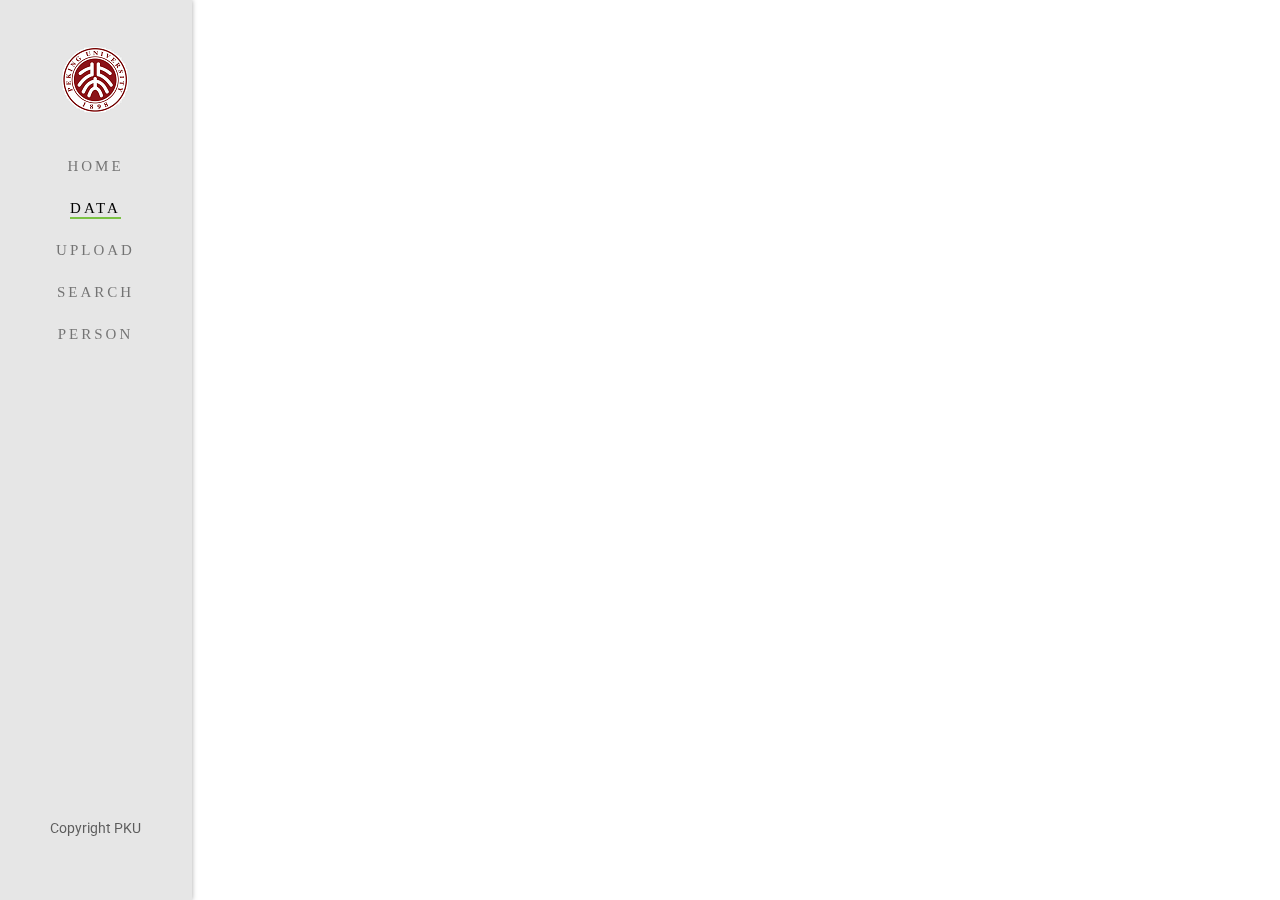
==== commit 6a8eae45: "New function" ====
--- a/listPhotos.html
+++ b/listPhotos.html
@@ -65,6 +65,7 @@
 					<li class="fh5co-active"><a href="listPhotos.html">Data</a></li>
 					<li><a href="upload.html">Upload</a></li>
 					<li><a href="search.html">Search</a></li>
+					<li><a href="person.html">Person</a></li>
 				</ul>
 			</nav>
 
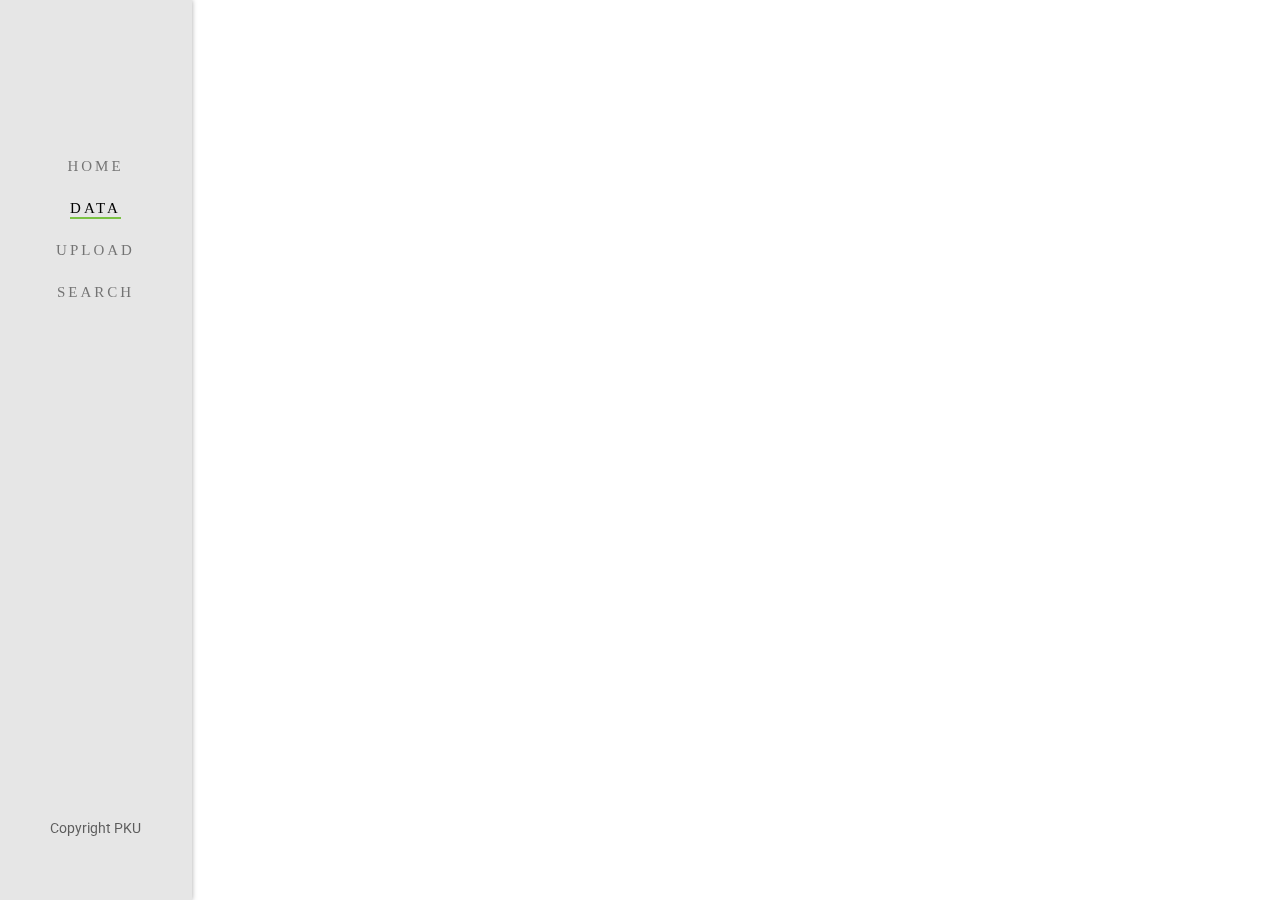
==== commit 8124eacf: "new change" ====
--- a/listPhotos.html
+++ b/listPhotos.html
@@ -65,7 +65,6 @@
 					<li class="fh5co-active"><a href="listPhotos.html">Data</a></li>
 					<li><a href="upload.html">Upload</a></li>
 					<li><a href="search.html">Search</a></li>
-					<li><a href="person.html">Person</a></li>
 				</ul>
 			</nav>
 
@@ -104,7 +103,7 @@
 				</div>
 				<div class="row">
 					<div class="col-md-12 animate-box" data-animate-effect="fadeInLeft">
-						<p class="fh5co-lead">Separated they live in Bookmarksgrove right at the coast of the Semantics, a large language ocean.</p>
+						<p class="fh5co-lead">Made by su</p>
 						<p><a href="#" class="btn btn-primary btn-outline">Learn More</a></p>
 					</div>
 
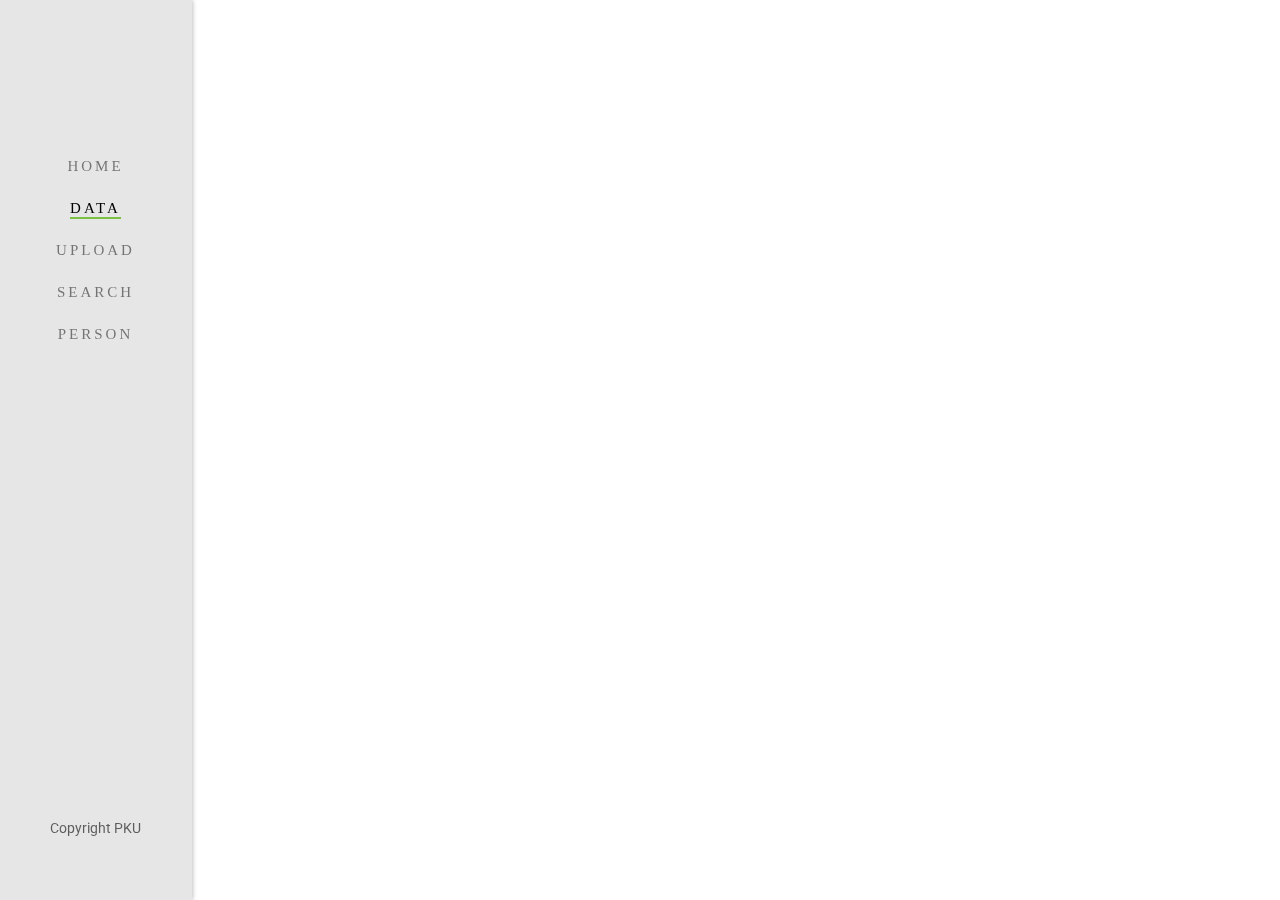
==== commit d3145809: "Merge branch 'master' of github.com:slh0302/pro" ====
--- a/listPhotos.html
+++ b/listPhotos.html
@@ -65,6 +65,7 @@
 					<li class="fh5co-active"><a href="listPhotos.html">Data</a></li>
 					<li><a href="upload.html">Upload</a></li>
 					<li><a href="search.html">Search</a></li>
+					<li><a href="person.html">Person</a></li>
 				</ul>
 			</nav>
 
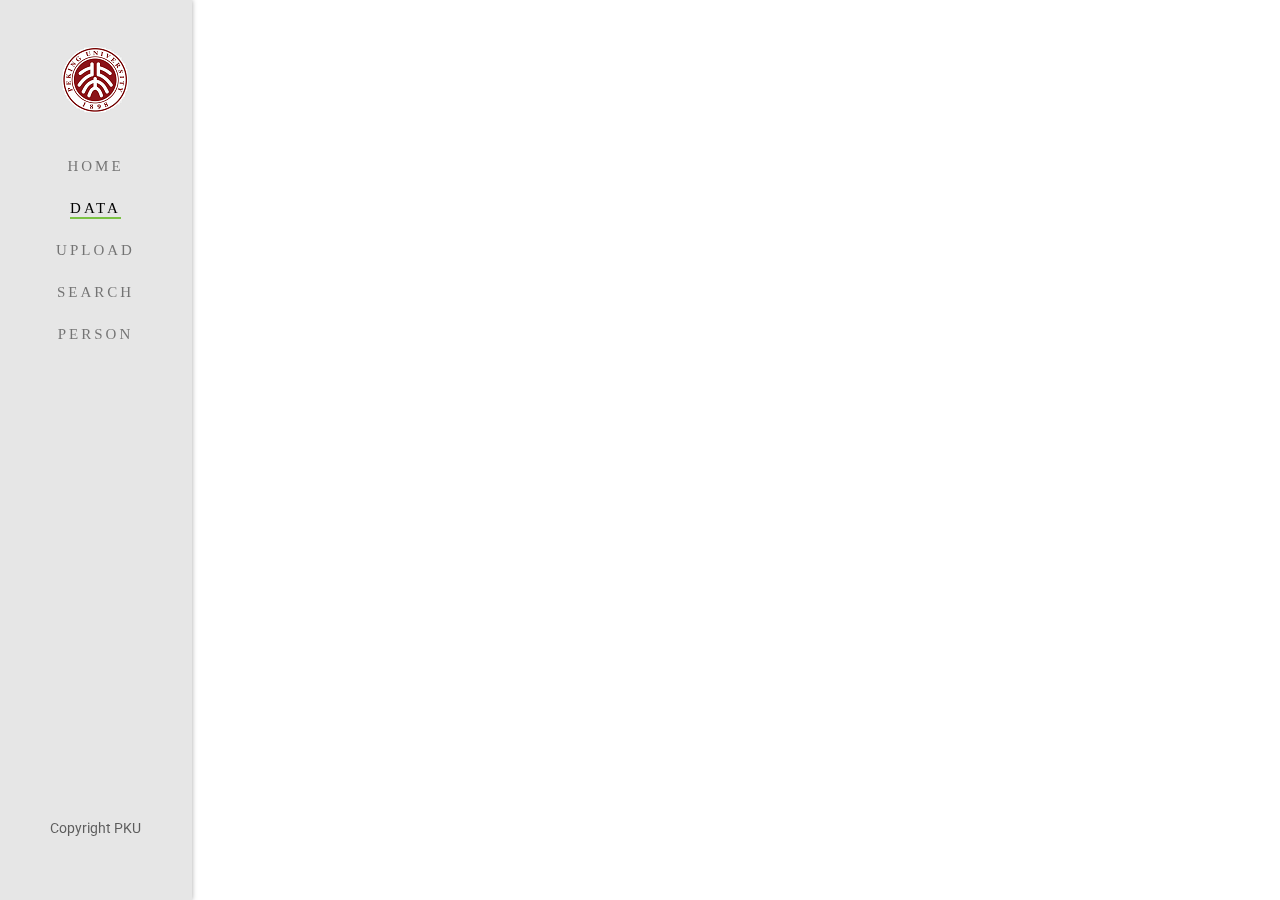
==== commit 1ae9e4f2: "change" ====
--- a/listPhotos.html
+++ b/listPhotos.html
@@ -55,7 +55,7 @@
 	<body>
 
 	<div id="fh5co-page">
-		<a href="#" class="js-fh5co-nav-toggle fh5co-nav-toggle"><i></i></a>
+		<a id="change-contain" href="#" class="js-fh5co-nav-toggle fh5co-nav-toggle"><i></i></a>
 		<aside id="fh5co-aside" role="complementary" class="border js-fullheight">
 
 			<h1 id="fh5co-logo"><a href="index.html"><img src="images/logo-colored.png" alt="Free HTML5 Bootstrap Website Template"></a></h1>
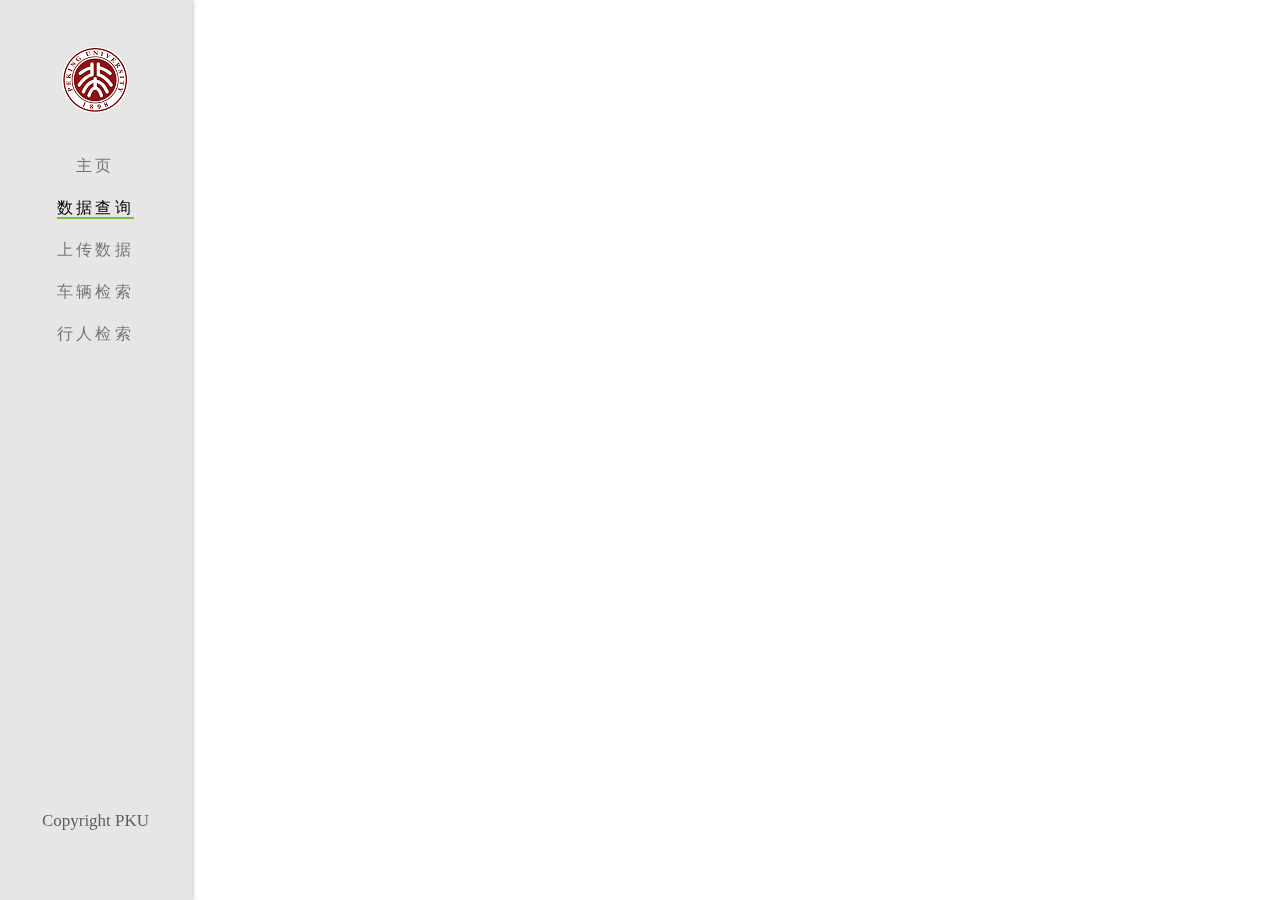
==== commit 8d3921ff: "Chinese language support" ====
--- a/listPhotos.html
+++ b/listPhotos.html
@@ -43,7 +43,7 @@
 	<link rel="stylesheet" href="css/owl.theme.default.min.css">
 	<!-- Theme style  -->
 	<link rel="stylesheet" href="css/style.css">
-
+	<link rel="stylesheet" href="css/cns.css">
 	<!-- Modernizr JS -->
 	<script src="js/modernizr-2.6.2.min.js"></script>
 	<!-- FOR IE9 below -->
@@ -61,11 +61,11 @@
 			<h1 id="fh5co-logo"><a href="index.html"><img src="images/logo-colored.png" alt="Free HTML5 Bootstrap Website Template"></a></h1>
 			<nav id="fh5co-main-menu" role="navigation">
 				<ul>
-					<li><a href="index.html">Home</a></li>
-					<li class="fh5co-active"><a href="listPhotos.html">Data</a></li>
-					<li><a href="upload.html">Upload</a></li>
-					<li><a href="search.html">Search</a></li>
-					<li><a href="person.html">Person</a></li>
+					<li><a href="index.html">主页</a></li>
+					<li class="fh5co-active"><a href="listPhotos.html">数据查询</a></li>
+					<li><a href="upload.html">上传数据</a></li>
+					<li><a href="search.html">车辆检索</a></li>
+					<li><a href="person.html">行人检索</a></li>
 				</ul>
 			</nav>
 
@@ -87,7 +87,7 @@
 			<div class="fh5co-narrow-content">
 				<div class="row">
 					<div class="col-md-4 animate-box" data-animate-effect="fadeInLeft">
-						<h1 class="fh5co-heading">DataBase List</h1>
+						<h1 class="fh5co-heading">数据库列表</h1>
 					</div>
 				</div>
 				<div id="add-data" class="fh5co-gallery animate-box" data-animate-effect="fadeInLeft">
@@ -99,13 +99,13 @@
 			<div class="fh5co-narrow-content">
 				<div class="row">
 					<div class="col-md-4 animate-box" data-animate-effect="fadeInLeft">
-						<h1 class="fh5co-heading-colored">User Guide</h1>
+						<h1 class="fh5co-heading-colored">使用说明</h1>
 					</div>
 				</div>
 				<div class="row">
 					<div class="col-md-12 animate-box" data-animate-effect="fadeInLeft">
-						<p class="fh5co-lead">Made by su</p>
-						<p><a href="#" class="btn btn-primary btn-outline">Learn More</a></p>
+						<p class="fh5co-lead">PKU</p>
+						<p><a href="#" class="btn btn-primary btn-outline">更多</a></p>
 					</div>
 
 				</div>
--- a/css/cns.css
+++ b/css/cns.css
@@ -0,0 +1,29 @@
+li a{
+    font-size: 16px !important;
+    font-family: Microsoft YaHei !important;
+    /*font-weight: bold !important;*/
+}
+
+div h1{
+    font-size: 35px !important;
+    font-family: Microsoft YaHei !important;
+}
+
+div h2{
+    font-size: 32px !important;
+    font-family: Microsoft YaHei !important;
+    font-weight: bold !important;
+}
+
+div h3{
+    font-size: 22px !important;
+    font-family: Microsoft YaHei !important;
+    font-weight: bold !important;
+}
+
+div p{
+    font-size: 17px !important;
+    font-family: Microsoft YaHei !important;
+}
+
+
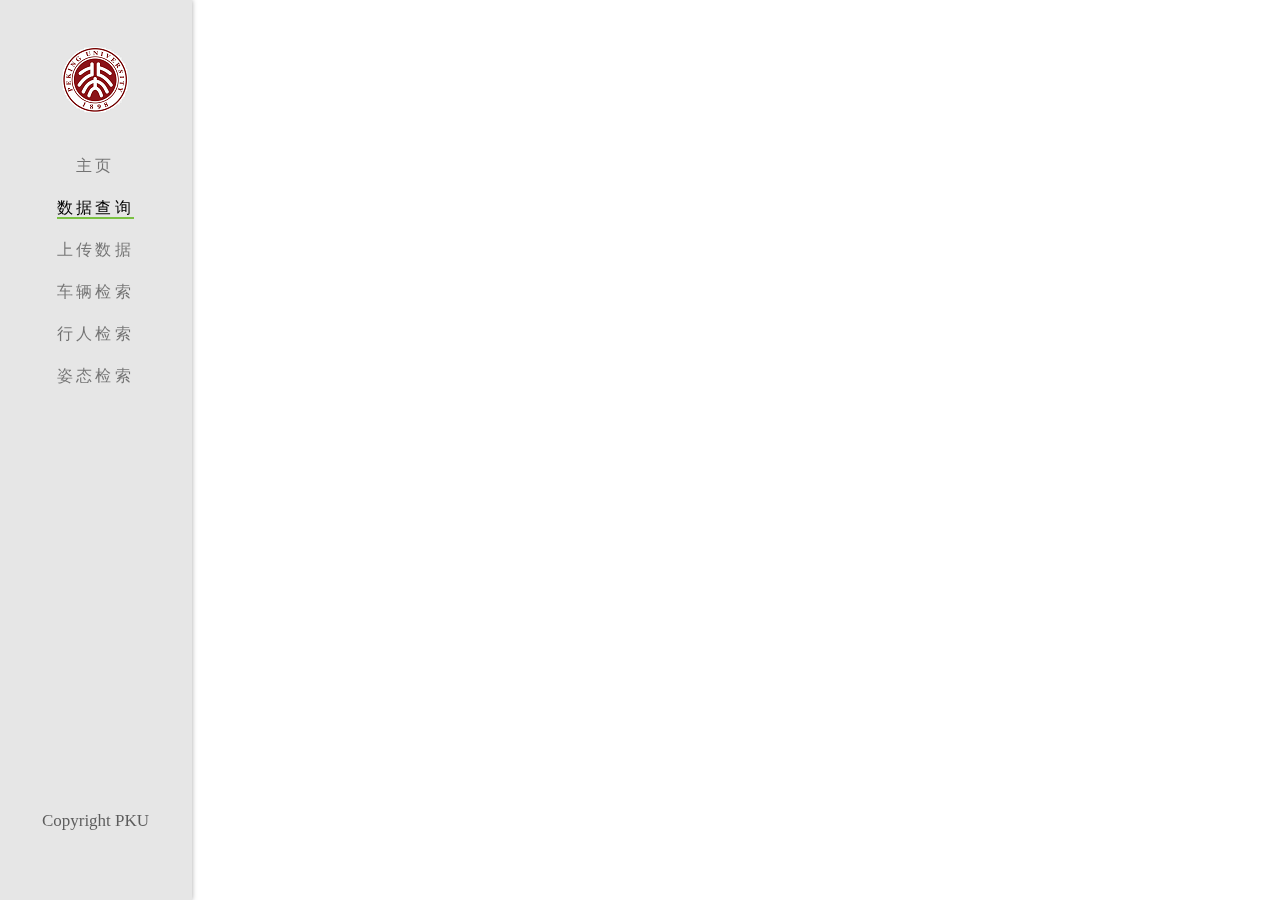
==== commit ac9f8274: "new file change" ====
--- a/listPhotos.html
+++ b/listPhotos.html
@@ -66,6 +66,7 @@
 					<li><a href="upload.html">上传数据</a></li>
 					<li><a href="search.html">车辆检索</a></li>
 					<li><a href="person.html">行人检索</a></li>
+					<li><a href="posture.html">姿态检索</a></li>
 				</ul>
 			</nav>
 
